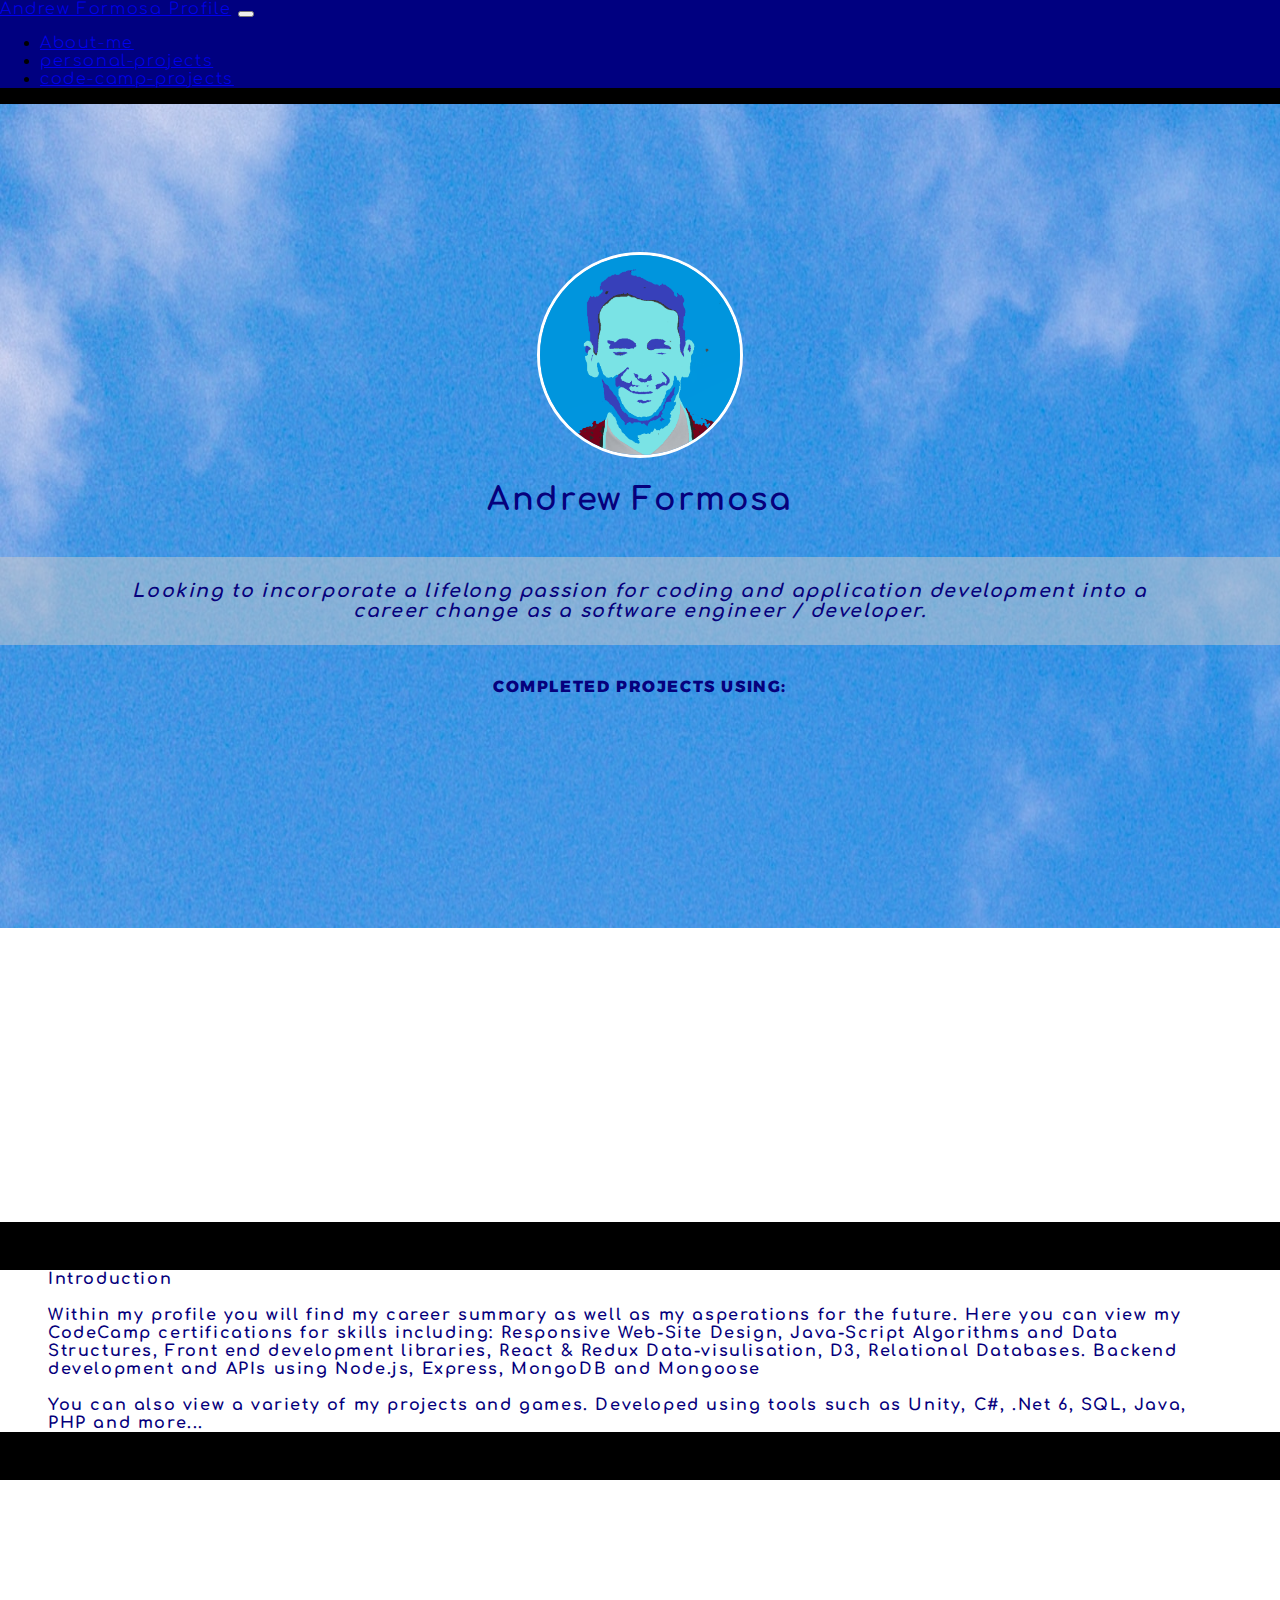
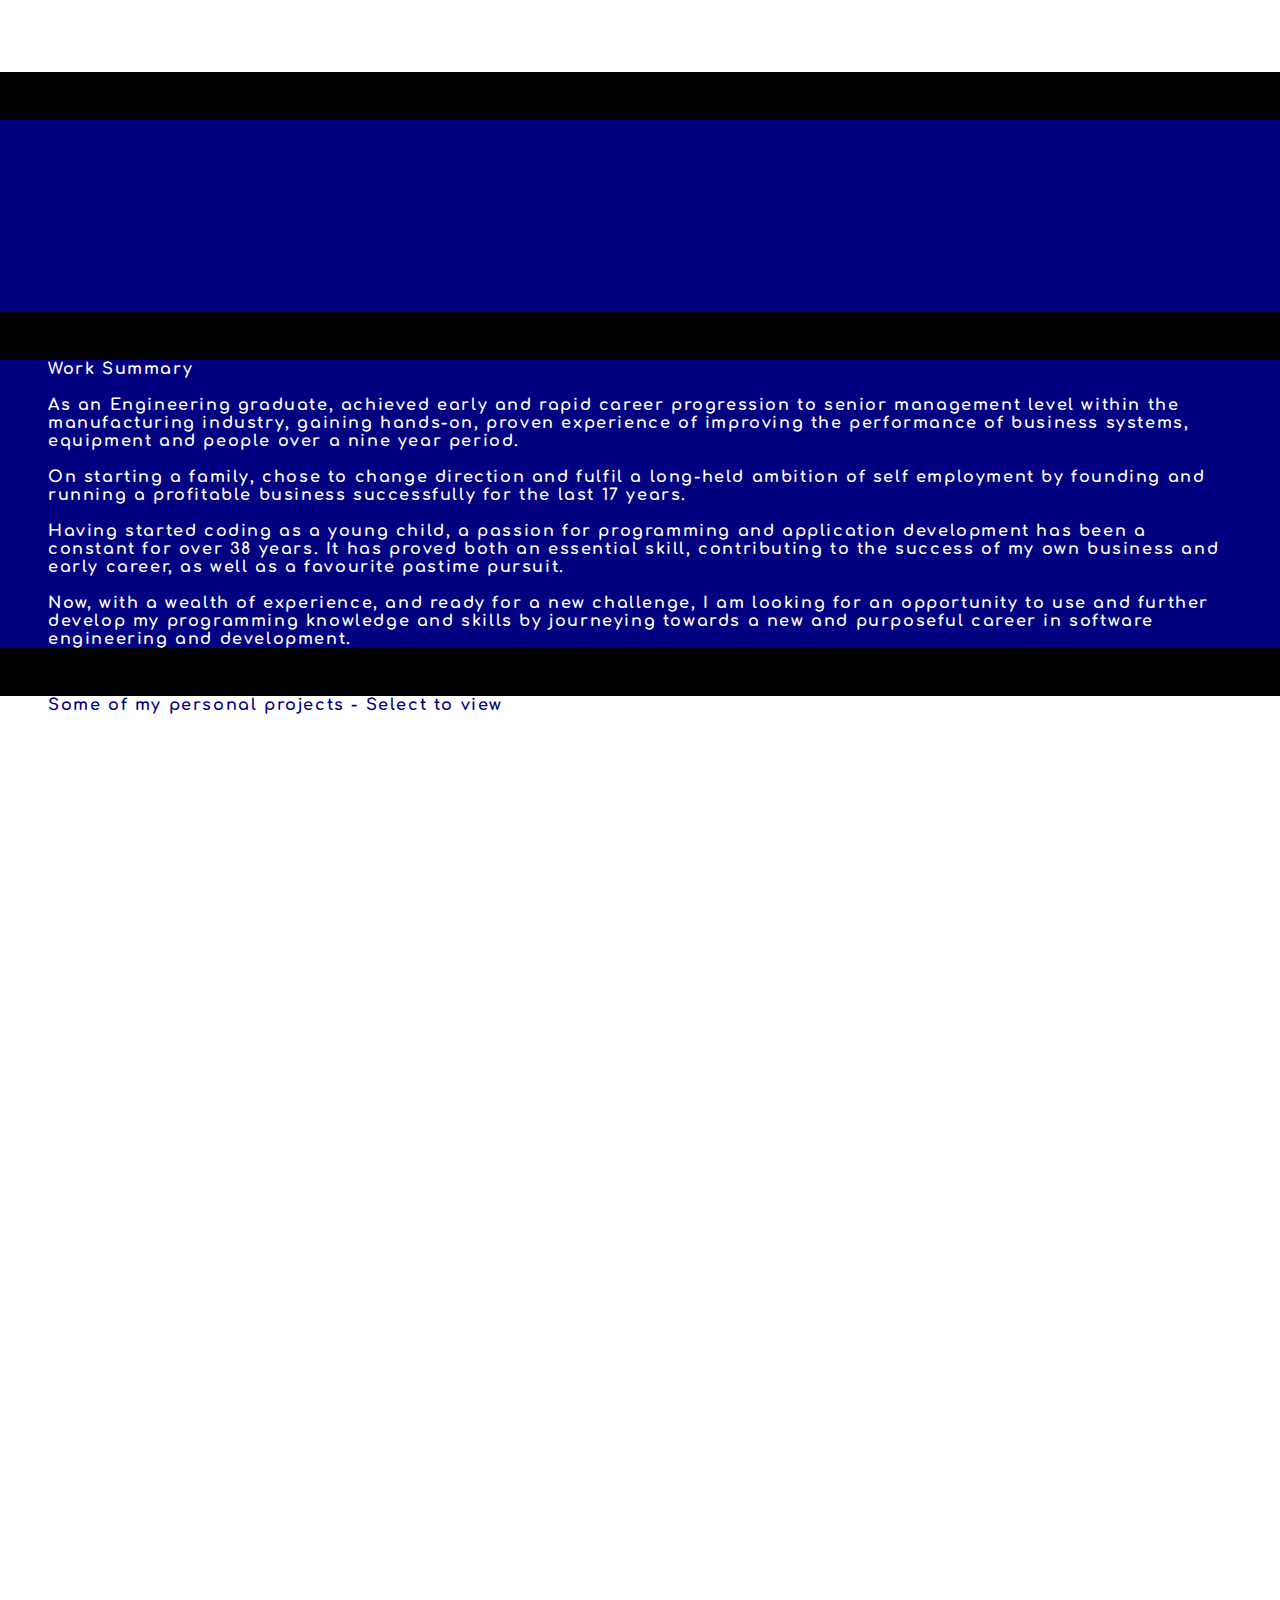
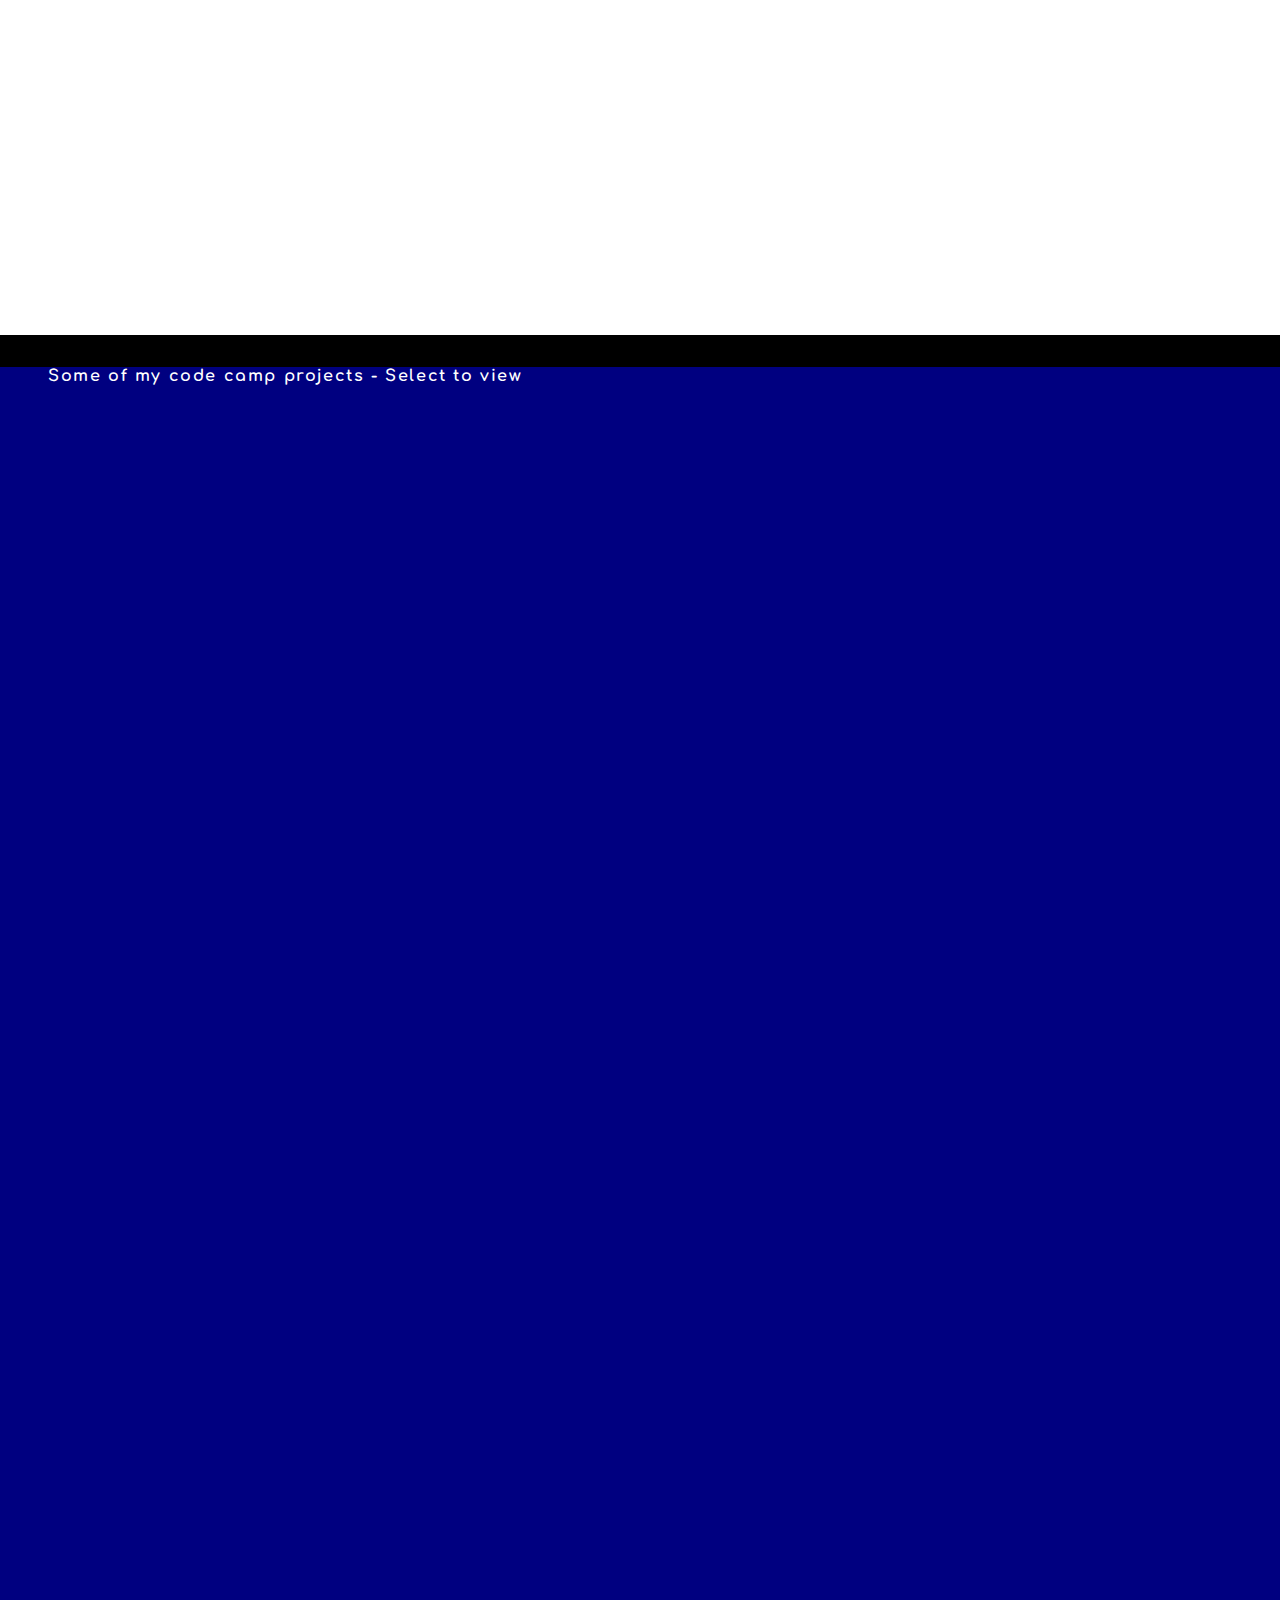
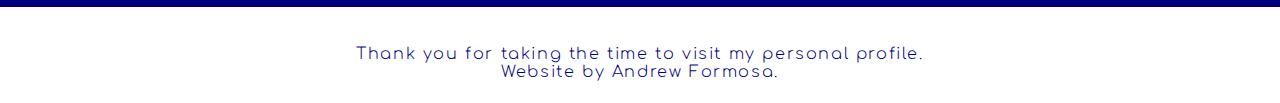
==== index.html @ d51ccf21 "opi1b" ====
<html lang="en">

<head>
  <meta charset="UTF-8">
  <meta http-equiv="X-UA-Compatible" content="IE=edge">
  <meta name="viewport" content="width=device-width, initial-scale=1.0">
  <link rel="preconnect" href="https://fonts.googleapis.com">
  <link rel="preconnect" href="https://fonts.gstatic.com" crossorigin>

  <!-- Bootstrap CSS -->
  <link href="https://cdn.jsdelivr.net/npm/bootstrap@5.2.3/dist/css/bootstrap.min.css" rel="stylesheet"
    integrity="sha384-rbsA2VBKQhggwzxH7pPCaAqO46MgnOM80zW1RWuH61DGLwZJEdK2Kadq2F9CUG65" crossorigin="anonymous">



  <link rel="preconnect" href="https://fonts.googleapis.com">
  <link rel="preconnect" href="https://fonts.gstatic.com" crossorigin>
  <link rel="preconnect" href="https://fonts.googleapis.com">
  <link rel="preconnect" href="https://fonts.gstatic.com" crossorigin>
  <link
    href="https://fonts.googleapis.com/css2?family=Abel&family=Alexandria:wght@900&family=Bungee+Outline&family=Comfortaa:wght@300&family=Kumar+One+Outline&family=Montserrat:ital,wght@0,300;0,600;1,300&family=PT+Sans+Narrow&family=Press+Start+2P&family=Share+Tech+Mono&display=swap"
    rel="stylesheet">
  <link rel="stylesheet"
    href="https://fonts.googleapis.com/css2?family=Material+Symbols+Outlined:opsz,wght,FILL,GRAD@20..48,100..700,0..1,-50..200" />
  <link rel="stylesheet" href="stylesheet.css">


  <title>A Formosa profile</title>
</head>

<body>

  <div class="fade-in-page"></div>


  <nav class="navbar fixed-top navbar-expand-lg navbar-dark " style="background: navy;">
    <div class="container-fluid">
      <a class="navbar-brand" href="#">Andrew Formosa Profile</a>
      <button class="navbar-toggler" type="button" data-bs-toggle="collapse" data-bs-target="#navbarSupportedContent"
        aria-controls="navbarSupportedContent" aria-expanded="false" aria-label="Toggle navigation">
        <span class="navbar-toggler-icon small"></span>
      </button>
      <div class="collapse navbar-collapse" id="navbarSupportedContent">
        <ul class="navbar-nav me-auto mb-2 mb-lg-0">
          <li class="nav-item">
            <a class="nav-link active" aria-current="page" href="#personal_links">About-me</a>
          </li>
          <li class="nav-item">
            <a class="nav-link" href="#personal_projects">personal-projects</a>
          </li>
          <li class="nav-item">
            <a class="nav-link" href="#codecamp_projects">code-camp-projects</a>
          </li>
        </ul>
      </div>
    </div>

  </nav>





  <div class="container-fluid">
    <!--First Section-->
    <div class="row">
      <div class="col p-0">
        <div class="dynamic_image1 full_page_element">
          <div class="centered_elements">

            <img class="profile_picture" src="./images/Abstract.png">


            <h1 style="color:rgb(6, 0, 124);">Andrew Formosa</h1>
            <div class="light_band">
              <h3 style="color:rgb(6, 0, 124);"><b><i>Looking to incorporate a lifelong passion for coding and
                    application
                    development into a career change as
                    a software engineer / developer.</i></b></h3><br>
            </div>
            <p style="font-weight:800; color:rgb(6, 0, 124); font-family: 'Alexandria', sans-serif;">COMPLETED PROJECTS
              USING:</p>


            <h1 class="dark_Background" id="changing_content_1"></h1>
          </div>
        </div>
      </div>
    </div>




    <!--Personal Links-->
    <div class="row p-0" id="personal_links">


      <div class="col m-0" style="background:rgb(255, 255, 255); color:navy;margin-top:-100px;">
        <h3 class="d-flex justify-content-center align-items-center">My Links</h3>
        <div class="myProjects">

          <div class="selectable_container smSelectable scroll_effect_3" style="opacity:0;  translate: 0px 30px; transition: all 2s ease-out;">

            <img class="selectable_image smSelectable" src="./images/fcc_image.png">

            <a class="selectable_link" href="https://freecodecamp.com/fcc22c5a3cd-8cf5-4bd0-b617-b81800b2ba07">
              <h6 class="dark_background">freeCodeCamp</h6>
              <p>Go to freeCodeCamp</p>View six of my certificates and full project list
            </a>
          </div>


          <div class="selectable_container smSelectable scroll_effect_3" style="opacity:0;  translate: 0px 30px; transition: all 2s ease-out;">
            <img class="selectable_image smSelectable" src="./images/GitHub-Mark.png">
            <a class="selectable_link" href="https://github.com/AndrewFormosa">
              <h6 class="dark_background">git hub</h6>
              <p>Go to git hub</p>View my public git hub repositories.
            </a>
          </div>


          <div class="selectable_container smSelectable scroll_effect_3" style="opacity:0;  translate: 0px 30px; transition: all 2s ease-out;">
            <img class="selectable_image smSelectable" src="./images/linkedin.png">
            <a class="selectable_link" href="https://www.linkedin.com/in/andy-formosa-33494711/">
              <h6 class="dark_background">linkedin</h6>
              <p>Go to linkedin</p>View my Linkedin profile.
            </a>
          </div>


          <div class="selectable_container smSelectable scroll_effect_3" style="opacity:0;  translate: 0px 30px; transition: all 2s ease-out;">
            <img class="selectable_image smSelectable" src="./images/Abstract.png">
            <a class="selectable_link" href="https://andrewformosa.github.io/CV/">
              <h6 class="dark_background">CV</h6>
              View my CV.
            </a>
          </div>

        </div>
      </div>
    </div>

    <!--Introduction-->
    <div class="row p-0">
<!--*************-->
      <div class="col-12 col-lg-8 p-4" style="background: white">
        <div class="">
          <h4 style="color:rgb(6, 0, 124); margin:3rem; ">
            <b>Introduction</b><br><br>
            Within my profile you will find my career summary as well as my asperations for the future.
            Here you can view my CodeCamp certifications for skills
            including:
            Responsive Web-Site Design, Java-Script Algorithms and Data Structures,
            Front end development libraries, React & Redux
            Data-visulisation, D3, Relational Databases. Backend development and APIs using Node.js, Express, MongoDB and Mongoose<br><br>You
            can also view a variety of my projects and games.
            Developed using tools such as Unity, C#, .Net 6, SQL, Java, PHP and more...
          </h4>
        </div>

      </div>
      <div class="col-lg-4 p-4 d-lg-flex description_container" style="background:white;line-height: 2rem; color:navy;">
        <div class="d-flex align-items-center scroll_effect_2"
          style="margin:0rem 0rem 3rem 3rem;font-weight:800;opacity: 0; font-family: 'Alexandria', sans-serif;">
          CONTENT<br>
          01. WORK HISTORY AND ASPERATIONS<br>
          02. MY PERSONAL PROJCTS<br>
          03. CODE CAMP PROJECTS<br>
          04. CODE CAMP CERTIFICATIONS<br>
          05. MY CV AND OTHER LINKS<br>

        </div>

      </div>

    </div>


    <!--Personal work summary-->
    <div class="row p-0">
      <div class="col-lg-4 d-none p-4 d-lg-flex" style="background:navy;line-height: 2rem;color:white">
        <div class="d-flex align-items-center scroll_effect_2 description_container"
          style="margin:0rem 0rem 3rem 3rem;font-weight:800; opacity: 0; font-family: 'Alexandria', sans-serif;">
        
          WORK SUMMARY<br>
          01. ENGINEERING<br>
          02. OPERATIONS MAGAGEMENT<br>
          03. BUSINESS OWNERSHIP<br>
          04. LOOKING FOR A NEW CHALLENGE<br>
          05. TO BE CONTUNUED...<br>
       
        </div>

      </div>
      <div class="col-12 col-lg-8 p-4" style="background: navy">
        <div class="">
          <h4 style="color:rgb(255, 255, 255); margin:3rem; ">Work Summary<br><br>
            As an Engineering graduate, achieved early and rapid
            career progression to senior management level within the manufacturing industry, gaining hands-on, proven
            experience of improving the performance of business systems, equipment and people over a nine year period.
            <br><br>On starting a family, chose to change direction and fulfil a long-held ambition of self employment
            by founding and running a profitable business successfully for the last 17 years.
            <br><br>Having started coding as a young child, a passion for programming and application development has
            been a constant for over 38 years. It has proved both an essential skill, contributing to the success of my
            own business and early career, as well as a favourite pastime pursuit.
            <br><br>Now, with a wealth of experience, and ready for a new challenge, I am looking for an opportunity to 
            use and further develop my programming knowledge and skills by journeying towards a new and purposeful career in software engineering and development.
          </h4>
        </div>

      </div>
    </div>






    <!--Personal Projects section-->

    <div class="row" id="personal_projects">


      <!-- <div class="col-md-none d-12 d-lg-none align-items-center description_container p-0"
        style="background:rgb(255, 255, 255);color:navy;line-height: 2rem">
        <div class="d-flex flex-column align-items-center scroll_effect_2"
          style="margin:2rem 0rem 3rem 3rem;font-weight:800; opacity: 0;">
          <br>
          PERSONAL PROJECTS<br>
          A SAMPLE OF SOME OF MY PERSONAL PROJECTS<br>
          01. UNITY & C# - KEYBO<br>
          02. UNITY & C# - 8 BIT BOB<br>
          03. WORDPRESS - THE TEXTILE CARE CO<br>
          04. .NET6, SQL, JAVASCRIPT - ORDERS<br>
          05. JAVA - ZOOM<br>
          06. Z80 ASSEMBLY - BOUNCE<br>
          07. PHP - PERFECT PRESS<br>
        </div>
      </div> -->



      <div class="col-12 col-lg-12 graphic_container p-0 dynamic_image1 "
        style="background:white;background-size:1500px 1500px;">
        <div class="centered_element">
          <h4 class=" d-flex flex-column" style="margin-top: 2rem;margin-left: 3rem; color: navy;"><b>Some of my personal projects - Select to view</b></h4>
        
          <div class="myProjects">
        
            <div class="selectable_container lgSelectable scroll_effect_3" style="opacity:0;  translate: 0px 10px; transition: all 1s ease-out;">
              <img class="selectable_image lgSelectable"
                src="./images/Opi1.png">
              <a class="selectable_text" href="https://github.com/AndrewFormosa/ChatGPT_Opi1_Public.git">
                <h2 class="dark_background">Chatbot</h2>
                <h6>Nodejs, express, OpenAI APIs & embeddings</h6>Developed a robot companion called OPI-1, with long term memory and speach audio
                </br></br>Download from my Github account
              </a>
            </div>
            

            <div class="selectable_container lgSelectable scroll_effect_3" style="opacity:0;  translate: 0px 10px; transition: all 1s ease-out;">
              <img class="selectable_image lgSelectable"
                src="https://user-images.githubusercontent.com/65806732/180639279-16b89ebc-b67c-4c83-aba0-dffc32d0964a.png">
              <a class="selectable_text" href="https://play.google.com/store/apps/details?id=com.AJFormosa.Keybo">
                <h2 class="dark_background">Keybo</h2>
                <h6>c#, Unity, Google Store</h6> Developed and published complete game to Google Play Store.
                </br></br>Keybo is note trainer writen in Unity and c#
              </a>
            </div>

            <div  class="selectable_container lgSelectable scroll_effect_3" style="opacity:0;  translate: 0px 20px; transition: all 2s ease-out;">
              <img class="selectable_image lgSelectable" src="./images/8BitBob2.png">
              <a class="selectable_text" href="https://andrewformosa.github.io/8Bit_Bob_page.html">
                <h2 class="dark_background">8-bit-bob</h2>
                <h6>c#, Unity</h6>Game for PC showcasing my algorithms for infinate random
                map, random mazes, path-finding enemies, invenory and muti crafting capabilites
              </a>
            </div>


            <div  class="selectable_container lgSelectable scroll_effect_3" style="opacity:0;  translate: 0px 30px; transition: all 2s ease-out;">
              <img class="selectable_image lgSelectable"
                src="[data-uri]">
              <a class="selectable_text" href="http://thetextilecareco.co.uk/">
                <h2 class="dark_background">Web Site</h2>
                <h6>Wordpress</h6>Web site for my own business developed using Word Press
              </a>
            </div>


            <div  class="selectable_container lgSelectable scroll_effect_3" style="opacity:0;  translate: 0px 40px; transition: all 2s ease-out;">
              <img class="selectable_image lgSelectable" src="./images/TTCC_Orders_App_Image.PNG">
              <a class="selectable_text" href="https://andyformosa.bsite.net">
                <h2 class="dark_background">.NET Project</h2>
                <h6>.NET 6, SQL, Javascript</h6>Order & Invoice system writen for a business to auto generate
                invoices
              </a>
            </div>


            <div  class="selectable_container lgSelectable scroll_effect_3" style="opacity:0;  translate: 0px 50px; transition: all 2s ease-out;">
              <img class="selectable_image lgSelectable"
                src="https://user-images.githubusercontent.com/65806732/179815440-e5024628-e68b-40b2-bbac-0b4dd7827f6b.png">
              <a class="selectable_text" href="https://andrewformosa.github.io/ZoomExample/">
                <h2 class="dark_background">Zoom</h2>
                <h6>JAVA, pure mathmatics</h6>Experiment - Created my own 3D graphics engine from bottom
                up</br></br>Writen in Java
              </a>
            </div>

            <div  class="selectable_container lgSelectable scroll_effect_3" style="opacity:0;  translate: 0px 60px; transition: all 2s ease-out;">
              <img class="selectable_image lgSelectable" src="./images/ZX_Spectrum.JPG">
              <a class="selectable_text" href="https://andrewformosa.github.io/Bouncy.html">
                <h2 class="dark_background">Z80</h2>
                <h6>Z80 Assembly Language</h6>Bouncy Ball. Getting sprites to move pixel by pixel on a ZX Spectrum
              </a>
            </div>

            <div class="selectable_container lgSelectable scroll_effect_3" style="opacity:0;  translate: 0px 70px; transition: all 2s ease-out;">
              <img class="selectable_image lgSelectable" src="./images/perfect_press.png">
              <a class="selectable_text" href="http://perfectpresscarluke.co.uk/">
                <h2 class="dark_background">Web Site</h2>
                <h6>PHP HTML CSS</h6>Web site for local dry cleaning business with PHP to provide email contact forms and embedded analysis
              </a>
            </div>


          </div>
        </div>

      </div>
     
      <div class="col-md-4 d-none d-lg-flex align-items-center description_container p-0"
        style="background:rgb(255, 255, 255);color:navy;line-height: 2rem">



<!--         
        <div class="d-flex align-items-center scroll_effect_2"
          style="margin:2rem 2rem 3rem 3rem;font-weight:800; opacity: 0;">
          <br>
          PERSONAL PROJECTS<br>
          A SAMPLE OF SOME OF MY PERSONAL PROJECTS<br>
          01. UNITY & C# - KEYBO<br>
          02. UNITY & C# - 8 BIT BOB<br>
          03. WORDPRESS - THE TEXTILE CARE CO<br>
          04. .NET6, SQL, JAVASCRIPT - ORDERS<br>
          05. JAVA - ZOOM<br>
          06. Z80 ASSEMBLY - BOUNCE<br>
          07. PHP - PERFECT PRESS<br>


        </div> -->

      </div>


    </div>


    <!--CodeCamp Projects section-->

    <div class="row" id="codecamp_projects">

     
      <!-- <div class="col-lg-4 col-12 d-lg-flex align-items-center description_container"
        style="background:navy;color:white;line-height: 2rem">

        
        <div class="d-flex flex-column align-items-center scroll_effect_2"
          style="margin:2rem 0rem 3rem 3rem;font-weight:800; opacity: 0;">
          <br>
          CODE CAMP PROJECTS<br>
          A SAMPLE OF SOME OF MY CODE CAMP PROJECTS<br>
          01. REACT - MARKDOWN PREVIEWER<br>
          02. REACT - DRUM MACHINE<br>
          03. REACT - SESSION TIMER<br>
          04. D3 VISUALISATION - HEAT MAP<br>
          05. D3 VISUALISATION - CHOROPLETH MAP<br>
          06. NODE.JS & EXPRESS - API TIMESTAMP MICROSERVICE<br>
          07. NODE.JS & MONGOBD - API EXERCISE TRACKER

          <div class="selectable_container smSelectable">
            <img class="selectable_image smSelectable" src="./images/fcc_image.png">
            <a class="selectable_link" href="https://freecodecamp.com/fcc22c5a3cd-8cf5-4bd0-b617-b81800b2ba07">
              <h6 class="dark_background">certifications</h6>
              <p>freeCodeCamp</p>View six of my certificates and full project list
            </a>
          </div>


        </div>
      </div> -->


       
      <div class="col-12 col-lg-12  graphic_container p-0"
        style="background:navy;background-size:1500px 1500px;">
        <h4 class=" d-flex flex-column" style="margin-top: 2rem;margin-left: 3rem; color: rgb(255, 255, 255);"><b>Some of my code camp projects - Select to view</b></h4>
          <div class="myProjects">

            <div class="selectable_container lgSelectable scroll_effect_3" style="opacity:0;  translate: 0px 30px; transition: all 2s ease-out;">
              <img class="selectable_image lgSelectable" src="./images/markdown.png">
              <a class="selectable_text" href="https://andrewformosa.github.io/mdpreview/">
                <h2 class="dark_background">Markdown Previewer</h2>
                Created using React, SASS, jQuery & Bootstrap.
                </br></br>A freeCodeCamp project
              </a>
            </div>

            <div  class="selectable_container lgSelectable scroll_effect_3" style="opacity:0;  translate: 0px 30px; transition: all 2s ease-out;">
              <img class="selectable_image lgSelectable" src="./images/drummachine.png">
              <a class="selectable_text" href="https://andrewformosa.github.io/drummachine/">
                <h2 class="dark_background">React Drum Machine</h2>
                Created using React, SASS & Bootstrap.
                </br></br>A freeCodeCamp project
              </a>
            </div>


            <div class="selectable_container lgSelectable scroll_effect_3" style="opacity:0;  translate: 0px 30px; transition: all 2s ease-out;">
              <img class="selectable_image lgSelectable" src="./images/sessionTimer.PNG">
              <a class="selectable_text" href="https://andrewformosa.github.io/sessiontimer/">
                <h2 class="dark_background">React Session Timer</h2>
                Created using React, SASS & Bootstrap.
                </br></br>A freeCodeCamp project
              </a>
            </div>


            <div class="selectable_container lgSelectable scroll_effect_3" style="opacity:0;  translate: 0px 30px; transition: all 2s ease-out;">
              <img class="selectable_image lgSelectable" src="./images/heatMap.PNG">
              <a class="selectable_text" href="https://andrewformosa.github.io/HeatMap/">
                <h2 class="dark_background">Heat Map</h2>
                Data visualisation created using d3 Library.
                </br></br>A freeCodeCamp project
              </a>
            </div>

          <div  class="selectable_container lgSelectable scroll_effect_3" style="opacity:0;  translate: 0px 30px; transition: all 2s ease-out;">
              <img class="selectable_image lgSelectable" src="./images/choroplethMap.PNG">
              <a class="selectable_text" href="https://andrewformosa.github.io/ChoroplethMap/">
                <h2 class="dark_background">Choropleth Map</h2>
                Data visualisation created using d3 Library. Utilising GeoJSON and TopoJSON formats
                </br></br>A freeCodeCamp project
              </a>
            </div>

            <div  class="selectable_container lgSelectable scroll_effect_3" style="opacity:0;  translate: 0px 30px; transition: all 2s ease-out;">
              <img class="selectable_image lgSelectable"
                src="./images/timestamp_microservice_image.PNG">
              <a class="selectable_text" href="https://boilerplate-project-timestamp-xodd.onrender.com/">
                <h2 class="dark_background">Timestamp Microservice</h2>
                <h6>Node.js Express</h6>Timestamp API writen using Node Js and Express and hosted using Render
                </br></br>A freeCodeCamp project
              </a>
            </div>

            <div  class="selectable_container lgSelectable scroll_effect_3" style="opacity:0;  translate: 0px 20px; transition: all 2s ease-out;">
              <img class="selectable_image lgSelectable" src="./images/exercise_tracker_image.PNG">
              <a class="selectable_text" href="https://exercise-tracker-3bal.onrender.com/">
                <h2 class="dark_background">Exercise Tracker API</h2>
                Writen using Node.js, Express, MongoDB and Mongoose and hosted using Render.
                </br></br>A freeCodeCamp project
              </a>
            </div>
       

          </div>
      

      </div>



    </div>

  </div>


  <div class="footer">

    <p>Thank you for taking the time to visit my personal profile.<br> Website by Andrew Formosa.</p>


  </div>






  

  <!-- jQuery -->
  <script src="https://ajax.googleapis.com/ajax/libs/jquery/3.5.1/jquery.min.js"></script>
  <!--Bootstrap-->
  <script src="https://cdn.jsdelivr.net/npm/bootstrap@5.2.3/dist/js/bootstrap.bundle.min.js"
    integrity="sha384-kenU1KFdBIe4zVF0s0G1M5b4hcpxyD9F7jL+jjXkk+Q2h455rYXK/7HAuoJl+0I4"
    crossorigin="anonymous"></script>
  <!--my Scripts-->
  <script src="scroll_trigger.js"></script>
  <script src="content_changers.js"></script>
  <script src="scroll_direction_triger.js"></script>


</body>

</html>
---- stylesheet.css ----
*{  
  scroll-behavior: smooth;
  }

body{
background: black;
font-family: 'Comfortaa', cursive;
letter-spacing: 0.1rem;
font-style:normal;
font-weight:lighter;
font-stretch: expanded;
margin: 0px;
}

@keyframes fade-in-pannel {
  0%{opacity: 1;background:black;}
  50%{opacity: 1;background: navy;}
  100%{opacity: 0;}
}

.fade-in-page{
  opacity: 0;
  position: absolute;
  background: black;
  left:0px;
  right:0px;
  width:100%;
  height:100%;
  z-index: 1;
  animation: fade-in-pannel;
  animation-duration: 5s;
 animation-timing-function:linear; 
}

@keyframes fade-in-navbar {
  0%{opacity: 0;}
  50%{opacity: 0;}
  100%{opacity: 1;}
}

.navbar{
  animation: fade-in-navbar;
  animation-duration: 5s;
 animation-timing-function:linear; 
}

h1{
    color:rgb(255, 255, 255);
    margin:1.5rem 10vw 1.5rem 10vw;
}
h3{
    color: rgb(255, 255, 255);
    margin:1.5rem 10vw 1.5rem 10vw; 
}

.row{
  width:100vw;
}

.description_container{
  font-family: 'Alexandria', sans-serif;
}

.dark_background{
  color:white;
  width: auto;
  display: flex;
  border-radius: 2rem;
  align-items: center;
  padding:0.5rem;
  background: navy;
  opacity:0.;
  text-align: center;
  justify-content: center;
}

.light_background{
  color: blue;
  display: flex;
  border-radius: 2rem;
  align-items: center;
  padding:1rem;
  background: rgb(255, 255, 255);
  opacity: 0.4;
}

.light_band{
display: flex;

background: rgba(204, 204, 204, 0.5);
margin: 1rem 0rem 1rem 0rem;
}

/*For sm*/
@media only screen and (max-width: 670px) {

    body{
    background: rgb(0, 0, 0);
}

h1{
  font-size: 1.5rem;
  color:rgb(255, 255, 255);
  margin:0.5rem 10vw 0.0rem 10vw;
}
    h3{
        font-size: 1rem;
        margin:0.5rem 10vw 0.5rem 10vw; 
    }

}

.full_page_element{
   
    min-height:100vh;
    width:100vw;
}


.dynamic_image1{
  
        background-size: 3000px 3000px;
        background-image:url('./images/sky2.jpg');
        animation-name: move_in_dimond;
        animation-duration: 50s;
        animation-iteration-count: infinite;
        animation-timing-function:ease-in-out;    
}
@keyframes move_in_dimond {
    0%   { background-position: 0% 50%;}
    25% { background-position: 50% 100%;}
    50% { background-position: 100% 50%;}
    75% { background-position: 50% 0%;}
    100%{ background-position: 0% 50%;}
  }
.centered_elements{
    display: flex;
    min-width:100%;
    min-height:100%;
    flex-direction: column;
    align-items: center;
    justify-content: center;
    text-align: center;
}



@keyframes spin {
    0%   { width: 0px;left:50%;filter:brightness(0%)}
    25% { width:200px;left:0%;filter:brightness(100%)}
    50% {width:0px;left:50%;filter:brightness(0%)}
    75% { width:200px;left:0%;filter:brightness(0%)}
    100%{width:0px;left:50%;filter:brightness(0%)}
  }
  
  .profile_picture{
    width:200px;
    height:200px;
    border-radius: 50%;
    accent-color: black;
    border: solid rgb(255, 255, 255) 3px;
    opacity: 1;
  
  
    animation-name: spins;
   animation-duration: 5s;
    animation-iteration-count: infinite;
    animation-timing-function:ease-in-out;
  
  }

  
.scroll_effect_1{
    font-family: 'Segoe UI', Tahoma, Geneva, Verdana, sans-serif;
    translate: 0px 0px;
    opacity:0;
   font-size: 2rem;
    color:rgb(182, 182, 182);
    transition: all 2s ease-out;/* CRITICAL IMPORTANT FOR TRANSITION EFFECT TO WORK*/
  }

  .scroll_effect_2{
    translate: 0px 50px;
    opacity:0;
    transition: all 2s ease-out;/* CRITICAL IMPORTANT FOR TRANSITION EFFECT TO WORK*/
  }

  .scroll_effect_3{
   
    opacity:0;
   
  }

  .expand_on_hover:hover{
    scale:1.5;
  }

  #changing_content_1{
    height:5rem;
    opacity:0;
    color: rgb(255, 255, 255);
    transition:all 1s ease-in-out;
    translate:0px 0px;
   
  }

  .myProjects{
    display: flex;
    flex-direction: row;
    flex-wrap: wrap;
    justify-content: space-evenly;
    vertical-align: middle;
}


.selectable_container{
    width:100%;
    margin:60px 20px 40px 20px;
    border-radius: 50%;

}



.selectable_image{
    position: absolute;
    border-radius: 50%;
    border:solid rgb(72, 72, 255) 2px;
    box-shadow: 0px 0px 20px;
    transition: all 2s ease-in-out;
}

.lgSelectable{
  width:300px;
    height:300px;
}

.smSelectable{
  width:150px;
    height:150px;
}

.selectable_text:visited,.selectable_text:active,.selectable_text:link{
position: relative;
z-index: 2;
top:-2px;
left:-2px;
width:304px;
height:304px;
opacity: 0;
display: flex;
flex-direction: column;
align-items: center;
justify-content: center;
text-align: center;
padding: 1rem;
transition: all 1s ease-in-out;
color:white;
text-decoration: none;
border-radius: 50%;
border:solid white 2px;
font-size: 0.8rem;

}

.selectable_text:hover{
    opacity: 0.9;
    background: navy;
    font-weight: bold;
    background: navy;
    opacity: 0.9;
    top: 80px;
    border-radius: 2rem;
    height:230px

}


.selectable_link:visited,.selectable_link:active,.selectable_link:link{
  position: relative;
  z-index: 2;
  top:-25px;
  left:-25px;
  width: 200px;;
  height:200px;
  opacity: 0;
  display: flex;
  flex-direction: column;
  align-items: center;
  justify-content: center;
  text-align: center;
  padding: 1rem;
  transition: all 1s ease-in-out;
  color:white;
  text-decoration: none;
  border-radius: 50%;
  border:solid white 2px;
  font-size: 0.8rem;
  
  }
  
  .selectable_link:hover{
      opacity: 0.9;
      background: navy;

      font-weight: bold;
      background: navy;
      opacity: 0.9;
      top: 50px;
      border-radius: 2rem;
      height:200px

  }
  
  
.footer{
  display:flex;
  padding-top: 1rem;
  min-height: 5rem;
  justify-content: center;
  text-align: center;
  align-items: center;
  vertical-align: middle;
  background: rgb(255, 255, 255);
  color:navy;
}


@media (max-width:670px) { 

    .myProjects{
      flex-direction: column;
      align-content: center;
      justify-content: center;
      vertical-align: middle;
      width:100%;
    }

    .selectable_text:visited,.selectable_text:active,.selectable_text:link{
        font-weight: bold;
        background: navy;
        opacity: 0.9;
        top: 250px;
        border-radius: 2rem;
        height:230px
    }
    .lgSelectable.selectable_container{
      height: 500px;
    }

    .selectable_link:visited,.selectable_link:active,.selectable_link:link{
      font-weight: bold;
      background: navy;
      opacity: 0.9;
      top: 100px;
      border-radius: 2rem;
      height:200px
  }
  .smSelectable.selectable_container{
    height: 300px;
  }

  h4{
    font-size: 1rem;
  }

  .description_container{
    font-size: 0.7rem;
  }

}
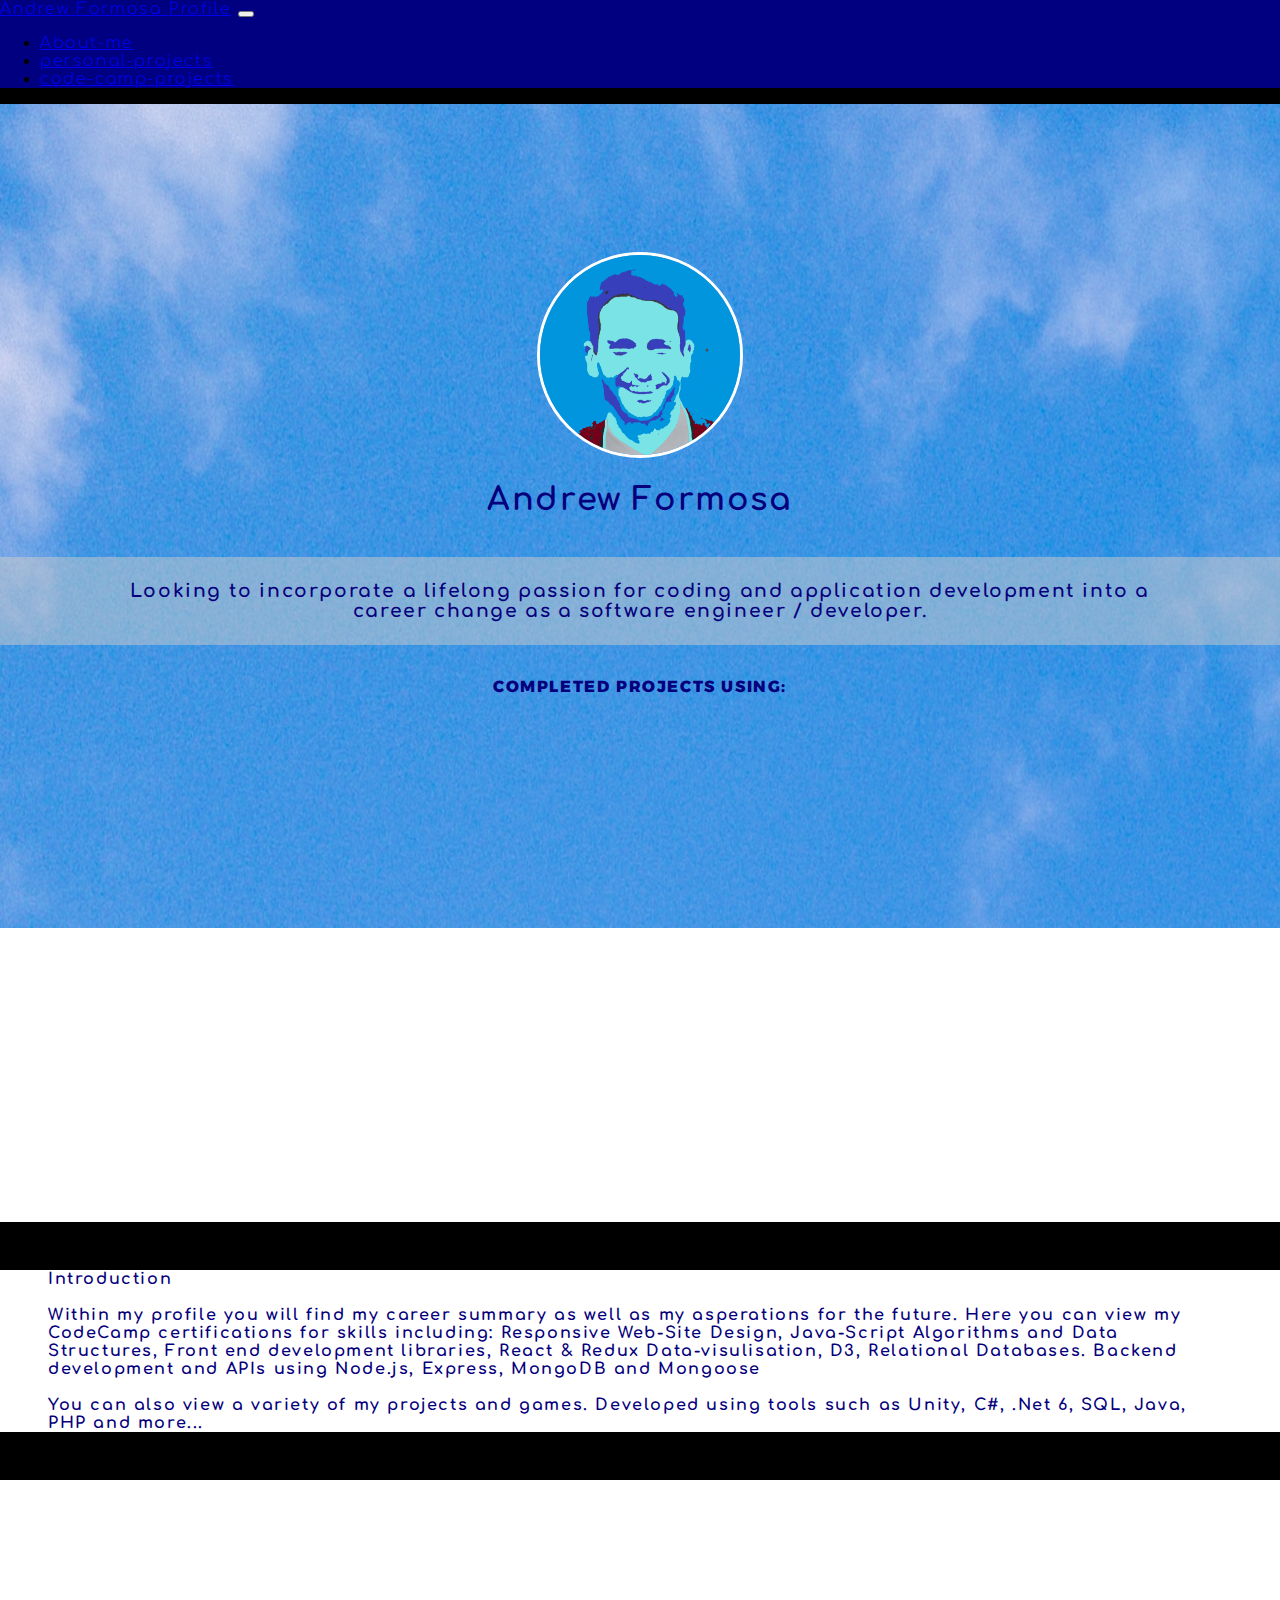
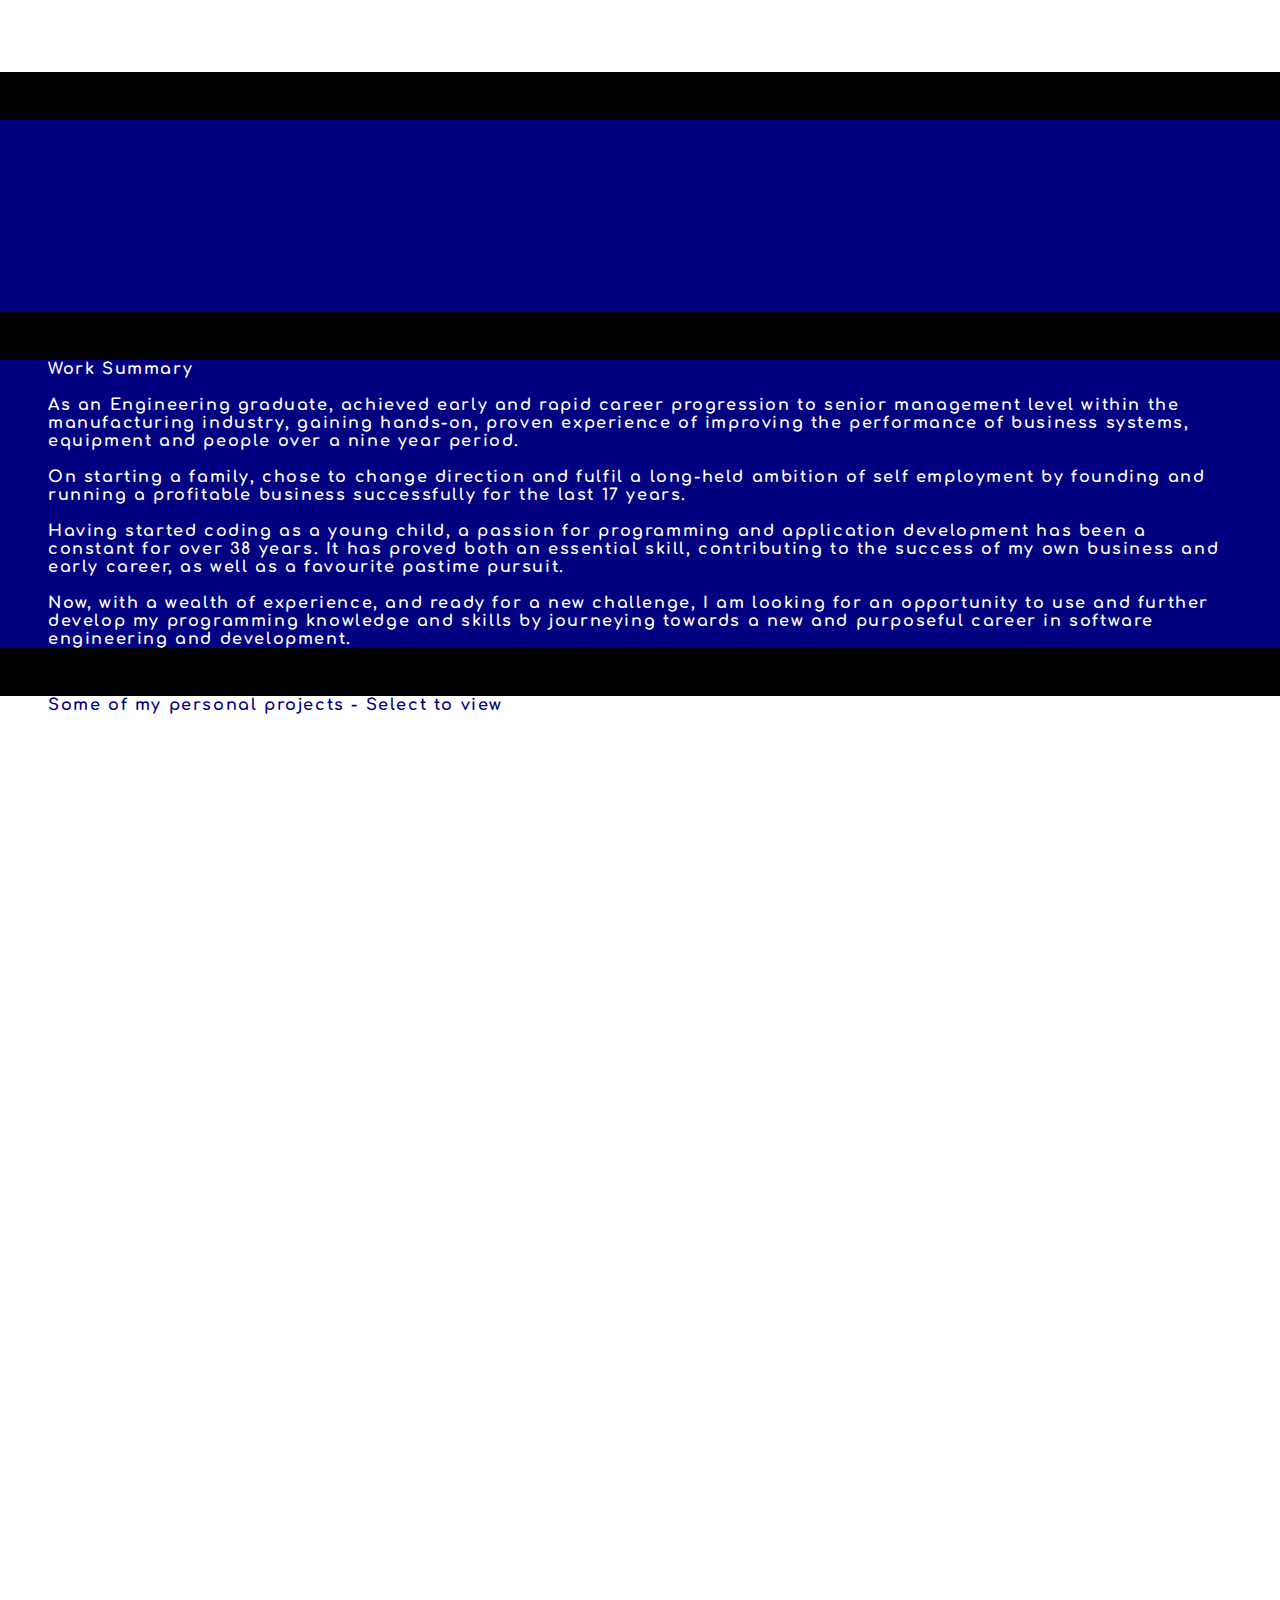
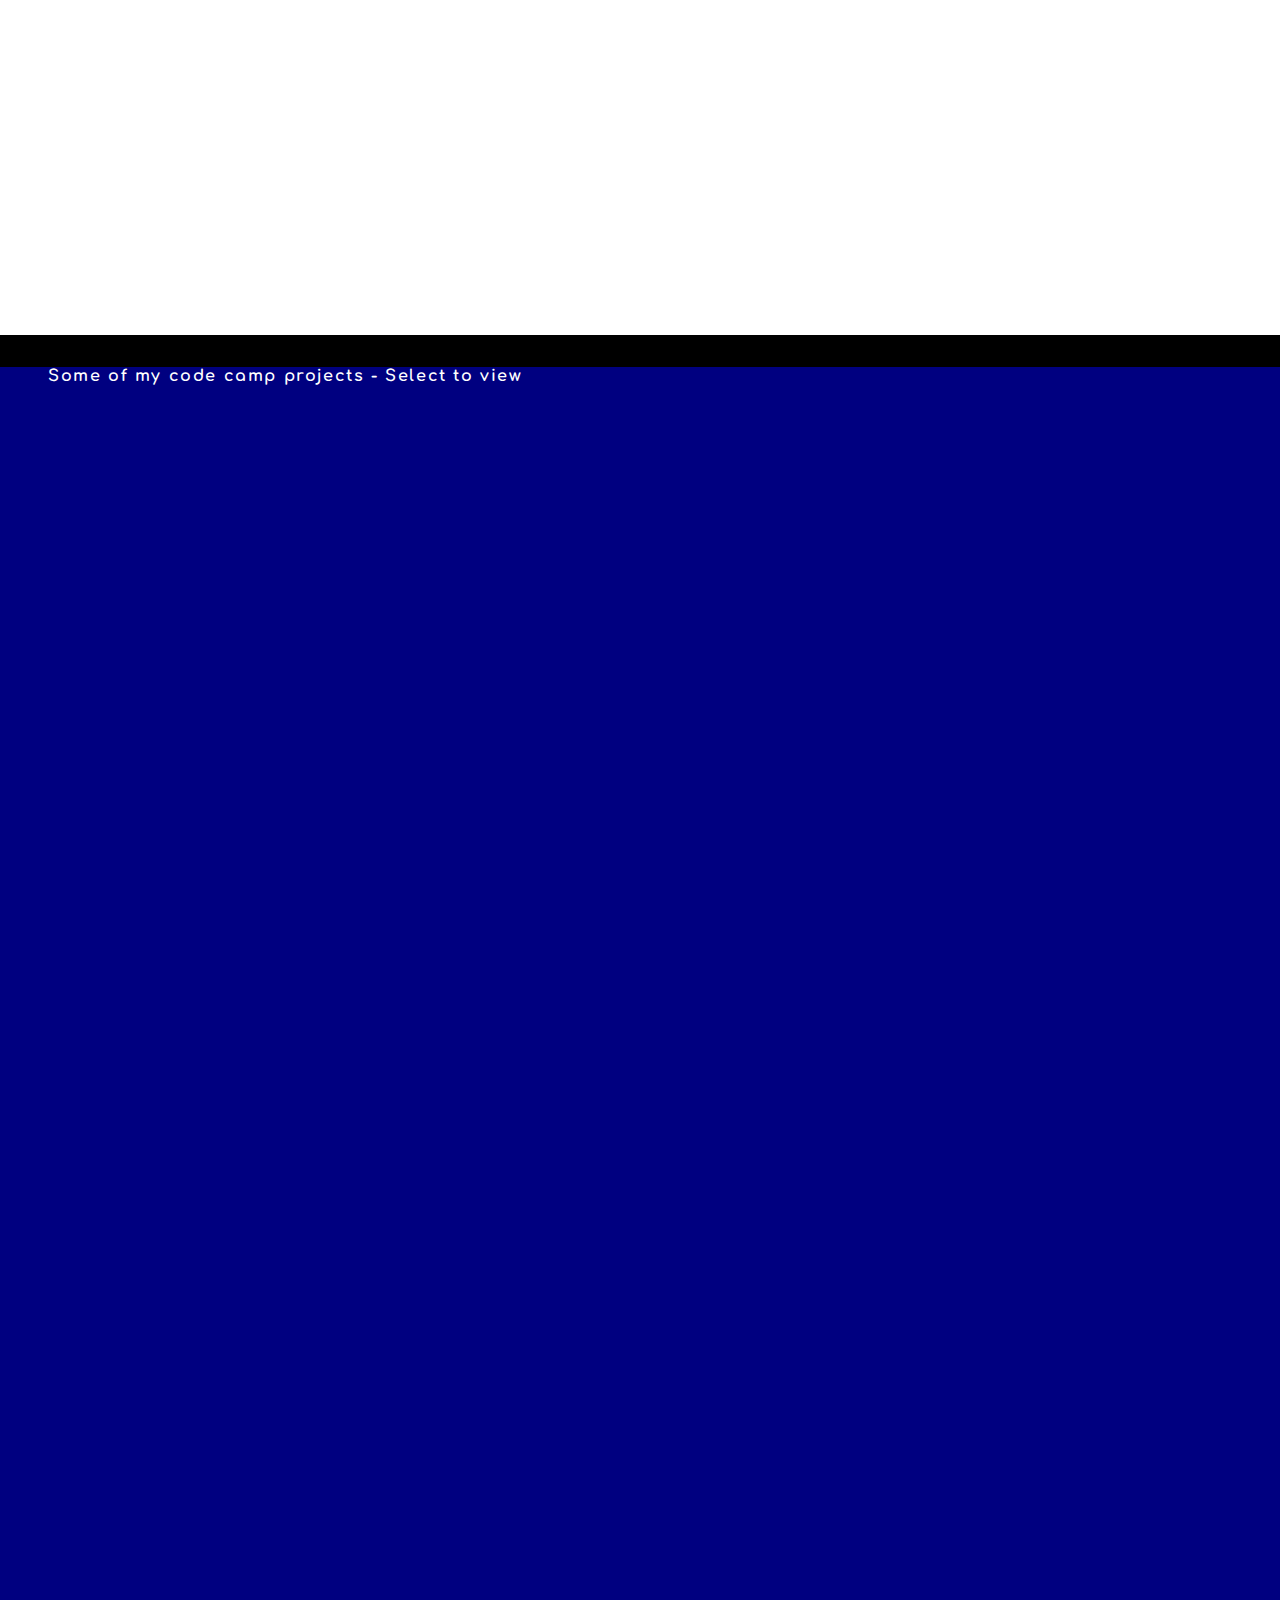
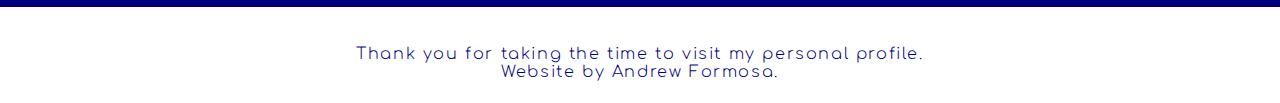
==== commit 814974ad: "non-italic" ====
--- a/index.html
+++ b/index.html
@@ -73,10 +73,10 @@
 
             <h1 style="color:rgb(6, 0, 124);">Andrew Formosa</h1>
             <div class="light_band">
-              <h3 style="color:rgb(6, 0, 124);"><b><i>Looking to incorporate a lifelong passion for coding and
+              <h3 style="color:rgb(6, 0, 124);"><b>Looking to incorporate a lifelong passion for coding and
                     application
                     development into a career change as
-                    a software engineer / developer.</i></b></h3><br>
+                    a software engineer / developer.</b></h3><br>
             </div>
             <p style="font-weight:800; color:rgb(6, 0, 124); font-family: 'Alexandria', sans-serif;">COMPLETED PROJECTS
               USING:</p>
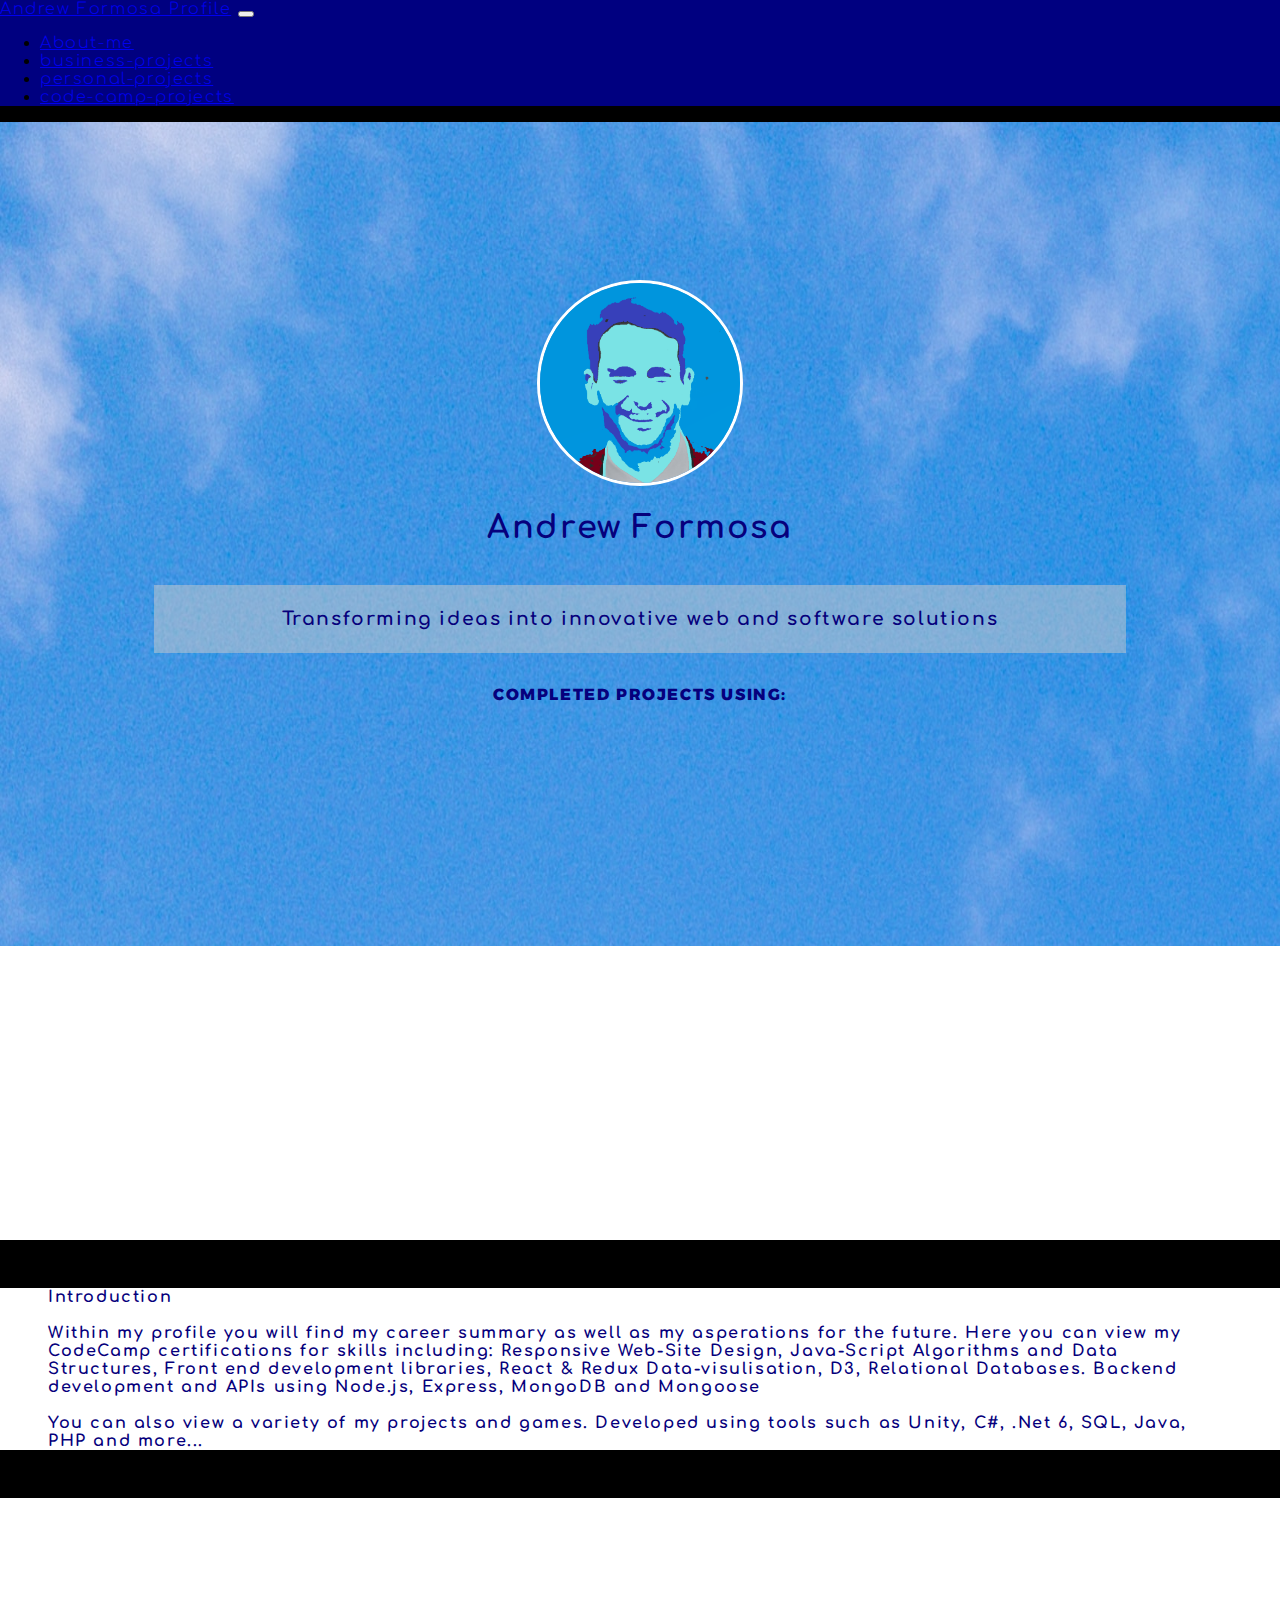
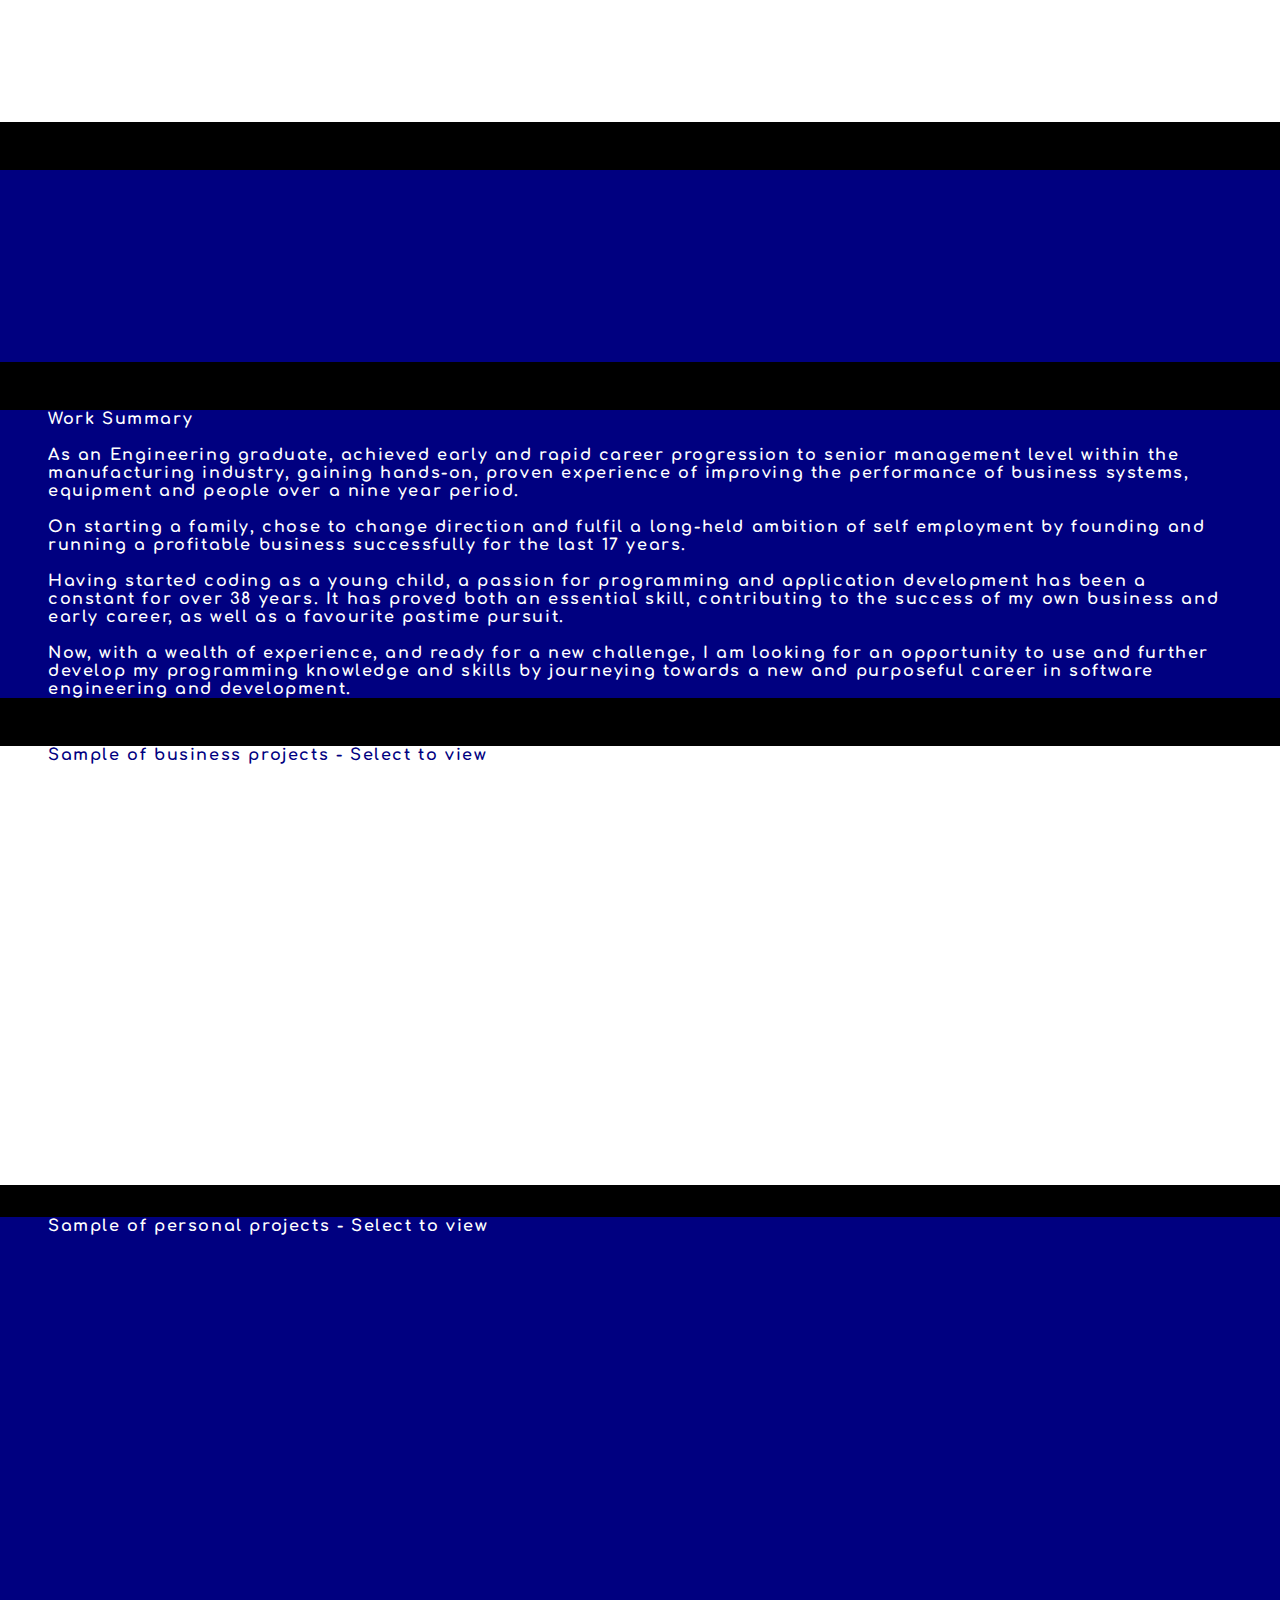
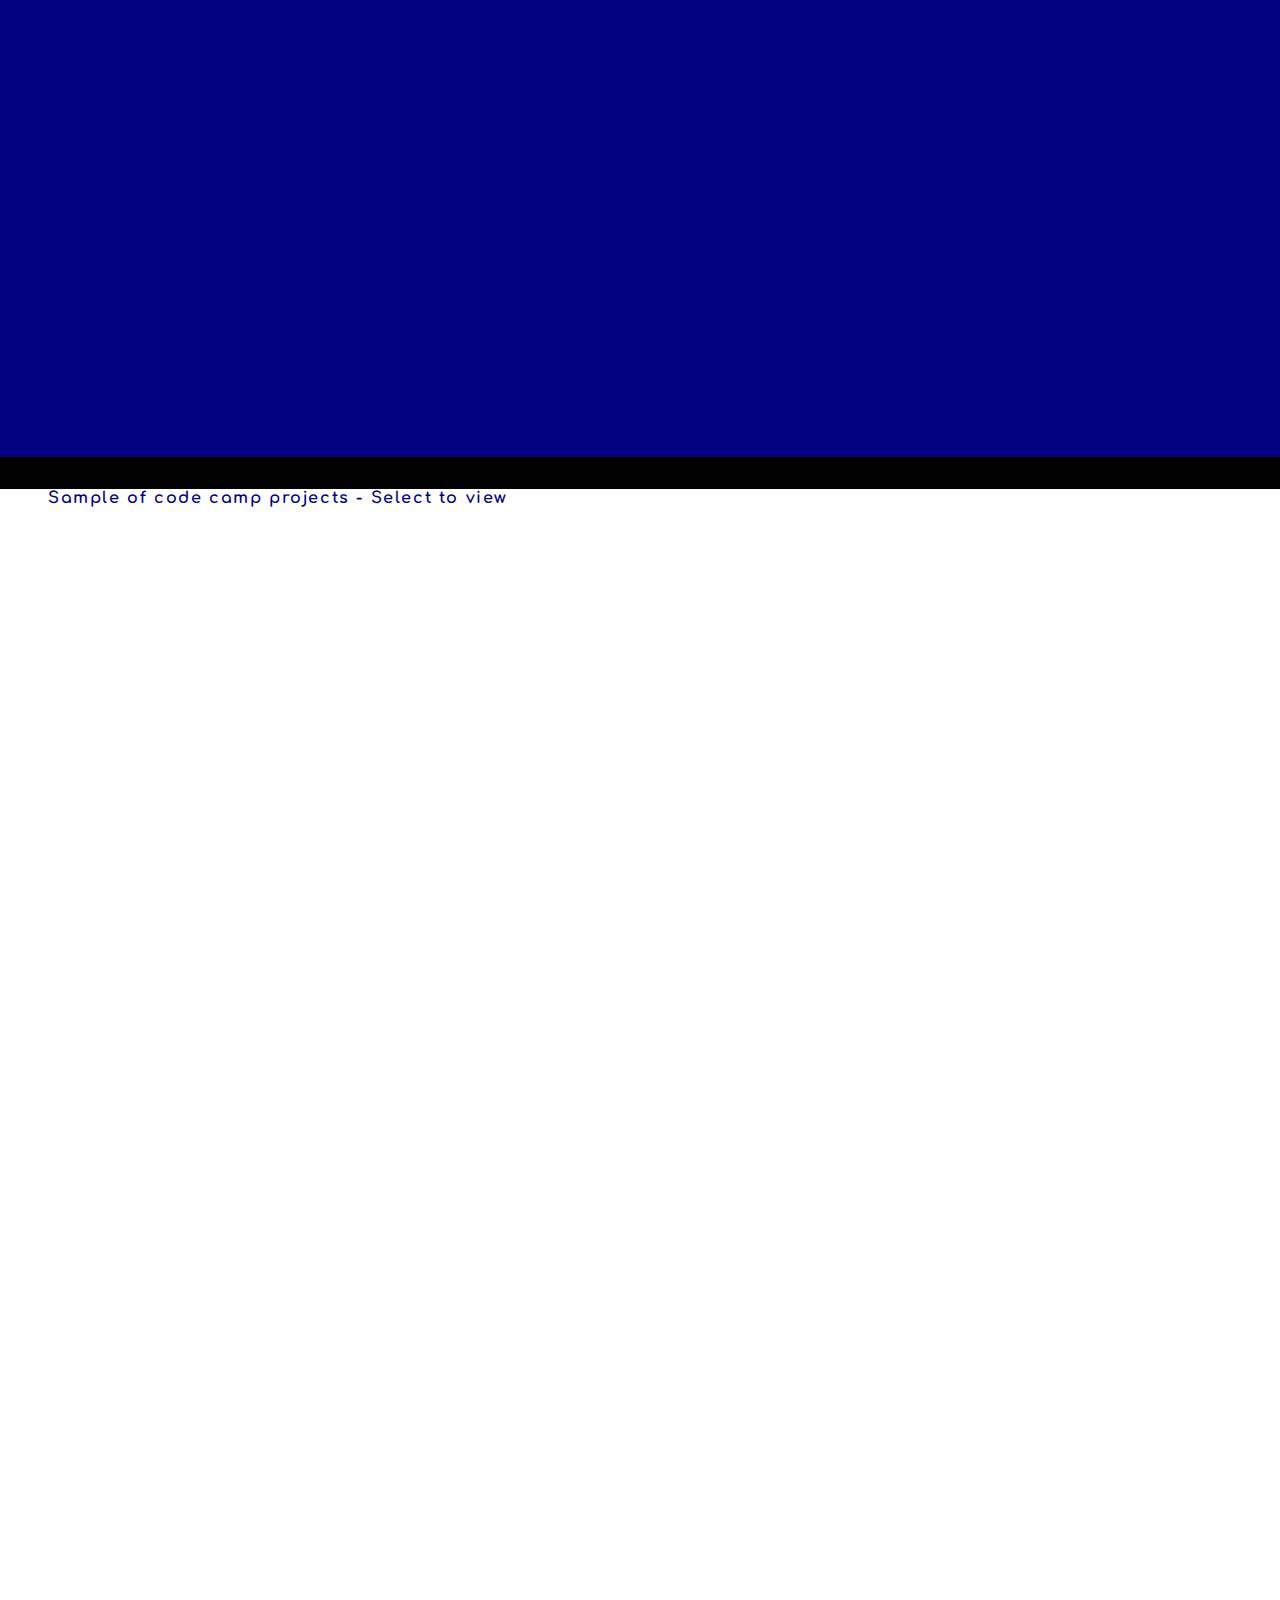
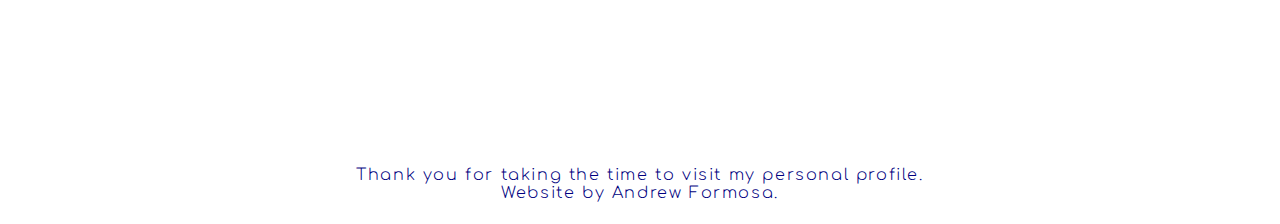
==== commit 81361142: "update" ====
--- a/index.html
+++ b/index.html
@@ -46,6 +46,9 @@
             <a class="nav-link active" aria-current="page" href="#personal_links">About-me</a>
           </li>
           <li class="nav-item">
+            <a class="nav-link" href="#business_projects">business-projects</a>
+          </li>
+          <li class="nav-item">
             <a class="nav-link" href="#personal_projects">personal-projects</a>
           </li>
           <li class="nav-item">
@@ -73,10 +76,7 @@
 
             <h1 style="color:rgb(6, 0, 124);">Andrew Formosa</h1>
             <div class="light_band">
-              <h3 style="color:rgb(6, 0, 124);"><b>Looking to incorporate a lifelong passion for coding and
-                    application
-                    development into a career change as
-                    a software engineer / developer.</b></h3><br>
+              <h3 style="color:rgb(6, 0, 124);"><b>Transforming ideas into innovative web and software solutions</b></h3>
             </div>
             <p style="font-weight:800; color:rgb(6, 0, 124); font-family: 'Alexandria', sans-serif;">COMPLETED PROJECTS
               USING:</p>
@@ -164,10 +164,11 @@
           style="margin:0rem 0rem 3rem 3rem;font-weight:800;opacity: 0; font-family: 'Alexandria', sans-serif;">
           CONTENT<br>
           01. WORK HISTORY AND ASPERATIONS<br>
-          02. MY PERSONAL PROJCTS<br>
-          03. CODE CAMP PROJECTS<br>
-          04. CODE CAMP CERTIFICATIONS<br>
-          05. MY CV AND OTHER LINKS<br>
+          02. BUSINESS PROJECTS<br>
+          03. MY PERSONAL PROJCTS<br>
+          04. CODE CAMP PROJECTS<br>
+          05. CODE CAMP CERTIFICATIONS<br>
+          06. MY CV AND OTHER LINKS<br>
 
         </div>
 
@@ -218,32 +219,69 @@
 
     <!--Personal Projects section-->
 
-    <div class="row" id="personal_projects">
-
-
-      <!-- <div class="col-md-none d-12 d-lg-none align-items-center description_container p-0"
-        style="background:rgb(255, 255, 255);color:navy;line-height: 2rem">
-        <div class="d-flex flex-column align-items-center scroll_effect_2"
-          style="margin:2rem 0rem 3rem 3rem;font-weight:800; opacity: 0;">
-          <br>
-          PERSONAL PROJECTS<br>
-          A SAMPLE OF SOME OF MY PERSONAL PROJECTS<br>
-          01. UNITY & C# - KEYBO<br>
-          02. UNITY & C# - 8 BIT BOB<br>
-          03. WORDPRESS - THE TEXTILE CARE CO<br>
-          04. .NET6, SQL, JAVASCRIPT - ORDERS<br>
-          05. JAVA - ZOOM<br>
-          06. Z80 ASSEMBLY - BOUNCE<br>
-          07. PHP - PERFECT PRESS<br>
-        </div>
-      </div> -->
-
+    <div class="row" id="business_projects">
 
 
       <div class="col-12 col-lg-12 graphic_container p-0 dynamic_image1 "
         style="background:white;background-size:1500px 1500px;">
         <div class="centered_element">
-          <h4 class=" d-flex flex-column" style="margin-top: 2rem;margin-left: 3rem; color: navy;"><b>Some of my personal projects - Select to view</b></h4>
+          <h4 class=" d-flex flex-column" style="margin-top: 2rem;margin-left: 3rem; color: navy;"><b>Sample of business projects - Select to view</b></h4>
+        
+          <div class="myProjects">
+        
+
+            <div  class="selectable_container lgSelectable scroll_effect_3" style="opacity:0;  translate: 0px 30px; transition: all 2s ease-out;">
+              <img class="selectable_image lgSelectable"
+                src="[data-uri]">
+              <a class="selectable_text" href="http://thetextilecareco.co.uk/">
+                <h2 class="dark_background">Web Site</h2>
+                <h6>Wordpress</h6>Web site for my own business developed using Word Press
+              </a>
+            </div>
+
+
+            <div  class="selectable_container lgSelectable scroll_effect_3" style="opacity:0;  translate: 0px 40px; transition: all 2s ease-out;">
+              <img class="selectable_image lgSelectable" src="./images/TTCC_Orders_App_Image.PNG">
+              <a class="selectable_text" href="https://andyformosa.bsite.net">
+                <h2 class="dark_background">.NET Project</h2>
+                <h6>.NET 6, SQL, Javascript</h6>Order & Invoice system writen for a business to auto generate
+                invoices
+              </a>
+            </div>
+
+            <div class="selectable_container lgSelectable scroll_effect_3" style="opacity:0;  translate: 0px 70px; transition: all 2s ease-out;">
+              <img class="selectable_image lgSelectable" src="./images/perfect_press.png">
+              <a class="selectable_text" href="http://perfectpresscarluke.co.uk/">
+                <h2 class="dark_background">Web Site</h2>
+                <h6>PHP HTML CSS</h6>Web site for local dry cleaning business with PHP to provide email contact forms and embedded analysis
+              </a>
+            </div>
+
+
+          </div>
+        </div>
+
+      </div>
+     
+      <div class="col-md-4 d-none d-lg-flex align-items-center description_container p-0"
+        style="background:rgb(255, 255, 255);color:navy;line-height: 2rem">
+
+
+      </div>
+
+    </div>
+
+
+
+    <!--Personal Projects section-->
+
+    <div class="row" id="personal_projects">
+
+
+      <div class="col-12 col-lg-12 graphic_container p-0 dynamic_image1 "
+        style="background:navy;background-size:1500px 1500px;">
+        <div class="centered_element">
+          <h4 class=" d-flex flex-column" style="margin-top: 2rem;margin-left: 3rem; color: rgb(255, 255, 255);"><b>Sample of personal projects - Select to view</b></h4>
         
           <div class="myProjects">
         
@@ -252,7 +290,7 @@
                 src="./images/Opi1.png">
               <a class="selectable_text" href="https://github.com/AndrewFormosa/ChatGPT_Opi1_Public.git">
                 <h2 class="dark_background">Chatbot</h2>
-                <h6>Nodejs, express, OpenAI APIs & embeddings</h6>Developed a robot companion called OPI-1, with long term memory and speach audio
+                <h6>Nodejs, express, OpenAI APIs & embeddings</h6>Developed a robot companion called OPI-1, with long term memory and speech audio
                 </br></br>Download from my Github account
               </a>
             </div>
@@ -278,25 +316,7 @@
             </div>
 
 
-            <div  class="selectable_container lgSelectable scroll_effect_3" style="opacity:0;  translate: 0px 30px; transition: all 2s ease-out;">
-              <img class="selectable_image lgSelectable"
-                src="[data-uri]">
-              <a class="selectable_text" href="http://thetextilecareco.co.uk/">
-                <h2 class="dark_background">Web Site</h2>
-                <h6>Wordpress</h6>Web site for my own business developed using Word Press
-              </a>
-            </div>
-
-
-            <div  class="selectable_container lgSelectable scroll_effect_3" style="opacity:0;  translate: 0px 40px; transition: all 2s ease-out;">
-              <img class="selectable_image lgSelectable" src="./images/TTCC_Orders_App_Image.PNG">
-              <a class="selectable_text" href="https://andyformosa.bsite.net">
-                <h2 class="dark_background">.NET Project</h2>
-                <h6>.NET 6, SQL, Javascript</h6>Order & Invoice system writen for a business to auto generate
-                invoices
-              </a>
-            </div>
-
+          
 
             <div  class="selectable_container lgSelectable scroll_effect_3" style="opacity:0;  translate: 0px 50px; transition: all 2s ease-out;">
               <img class="selectable_image lgSelectable"
@@ -316,14 +336,7 @@
               </a>
             </div>
 
-            <div class="selectable_container lgSelectable scroll_effect_3" style="opacity:0;  translate: 0px 70px; transition: all 2s ease-out;">
-              <img class="selectable_image lgSelectable" src="./images/perfect_press.png">
-              <a class="selectable_text" href="http://perfectpresscarluke.co.uk/">
-                <h2 class="dark_background">Web Site</h2>
-                <h6>PHP HTML CSS</h6>Web site for local dry cleaning business with PHP to provide email contact forms and embedded analysis
-              </a>
-            </div>
-
+        
 
           </div>
         </div>
@@ -334,28 +347,10 @@
         style="background:rgb(255, 255, 255);color:navy;line-height: 2rem">
 
 
-
-<!--         
-        <div class="d-flex align-items-center scroll_effect_2"
-          style="margin:2rem 2rem 3rem 3rem;font-weight:800; opacity: 0;">
-          <br>
-          PERSONAL PROJECTS<br>
-          A SAMPLE OF SOME OF MY PERSONAL PROJECTS<br>
-          01. UNITY & C# - KEYBO<br>
-          02. UNITY & C# - 8 BIT BOB<br>
-          03. WORDPRESS - THE TEXTILE CARE CO<br>
-          04. .NET6, SQL, JAVASCRIPT - ORDERS<br>
-          05. JAVA - ZOOM<br>
-          06. Z80 ASSEMBLY - BOUNCE<br>
-          07. PHP - PERFECT PRESS<br>
-
-
-        </div> -->
-
-      </div>
-
-
-    </div>
+      </div>
+
+    </div>
+
 
 
     <!--CodeCamp Projects section-->
@@ -363,40 +358,11 @@
     <div class="row" id="codecamp_projects">
 
      
-      <!-- <div class="col-lg-4 col-12 d-lg-flex align-items-center description_container"
-        style="background:navy;color:white;line-height: 2rem">
-
-        
-        <div class="d-flex flex-column align-items-center scroll_effect_2"
-          style="margin:2rem 0rem 3rem 3rem;font-weight:800; opacity: 0;">
-          <br>
-          CODE CAMP PROJECTS<br>
-          A SAMPLE OF SOME OF MY CODE CAMP PROJECTS<br>
-          01. REACT - MARKDOWN PREVIEWER<br>
-          02. REACT - DRUM MACHINE<br>
-          03. REACT - SESSION TIMER<br>
-          04. D3 VISUALISATION - HEAT MAP<br>
-          05. D3 VISUALISATION - CHOROPLETH MAP<br>
-          06. NODE.JS & EXPRESS - API TIMESTAMP MICROSERVICE<br>
-          07. NODE.JS & MONGOBD - API EXERCISE TRACKER
-
-          <div class="selectable_container smSelectable">
-            <img class="selectable_image smSelectable" src="./images/fcc_image.png">
-            <a class="selectable_link" href="https://freecodecamp.com/fcc22c5a3cd-8cf5-4bd0-b617-b81800b2ba07">
-              <h6 class="dark_background">certifications</h6>
-              <p>freeCodeCamp</p>View six of my certificates and full project list
-            </a>
-          </div>
-
-
-        </div>
-      </div> -->
-
-
+    
        
       <div class="col-12 col-lg-12  graphic_container p-0"
-        style="background:navy;background-size:1500px 1500px;">
-        <h4 class=" d-flex flex-column" style="margin-top: 2rem;margin-left: 3rem; color: rgb(255, 255, 255);"><b>Some of my code camp projects - Select to view</b></h4>
+        style="background:rgb(255, 255, 255);background-size:1500px 1500px;">
+        <h4 class=" d-flex flex-column" style="margin-top: 2rem;margin-left: 3rem; color:navy;"><b>Sample of code camp projects - Select to view</b></h4>
           <div class="myProjects">
 
             <div class="selectable_container lgSelectable scroll_effect_3" style="opacity:0;  translate: 0px 30px; transition: all 2s ease-out;">
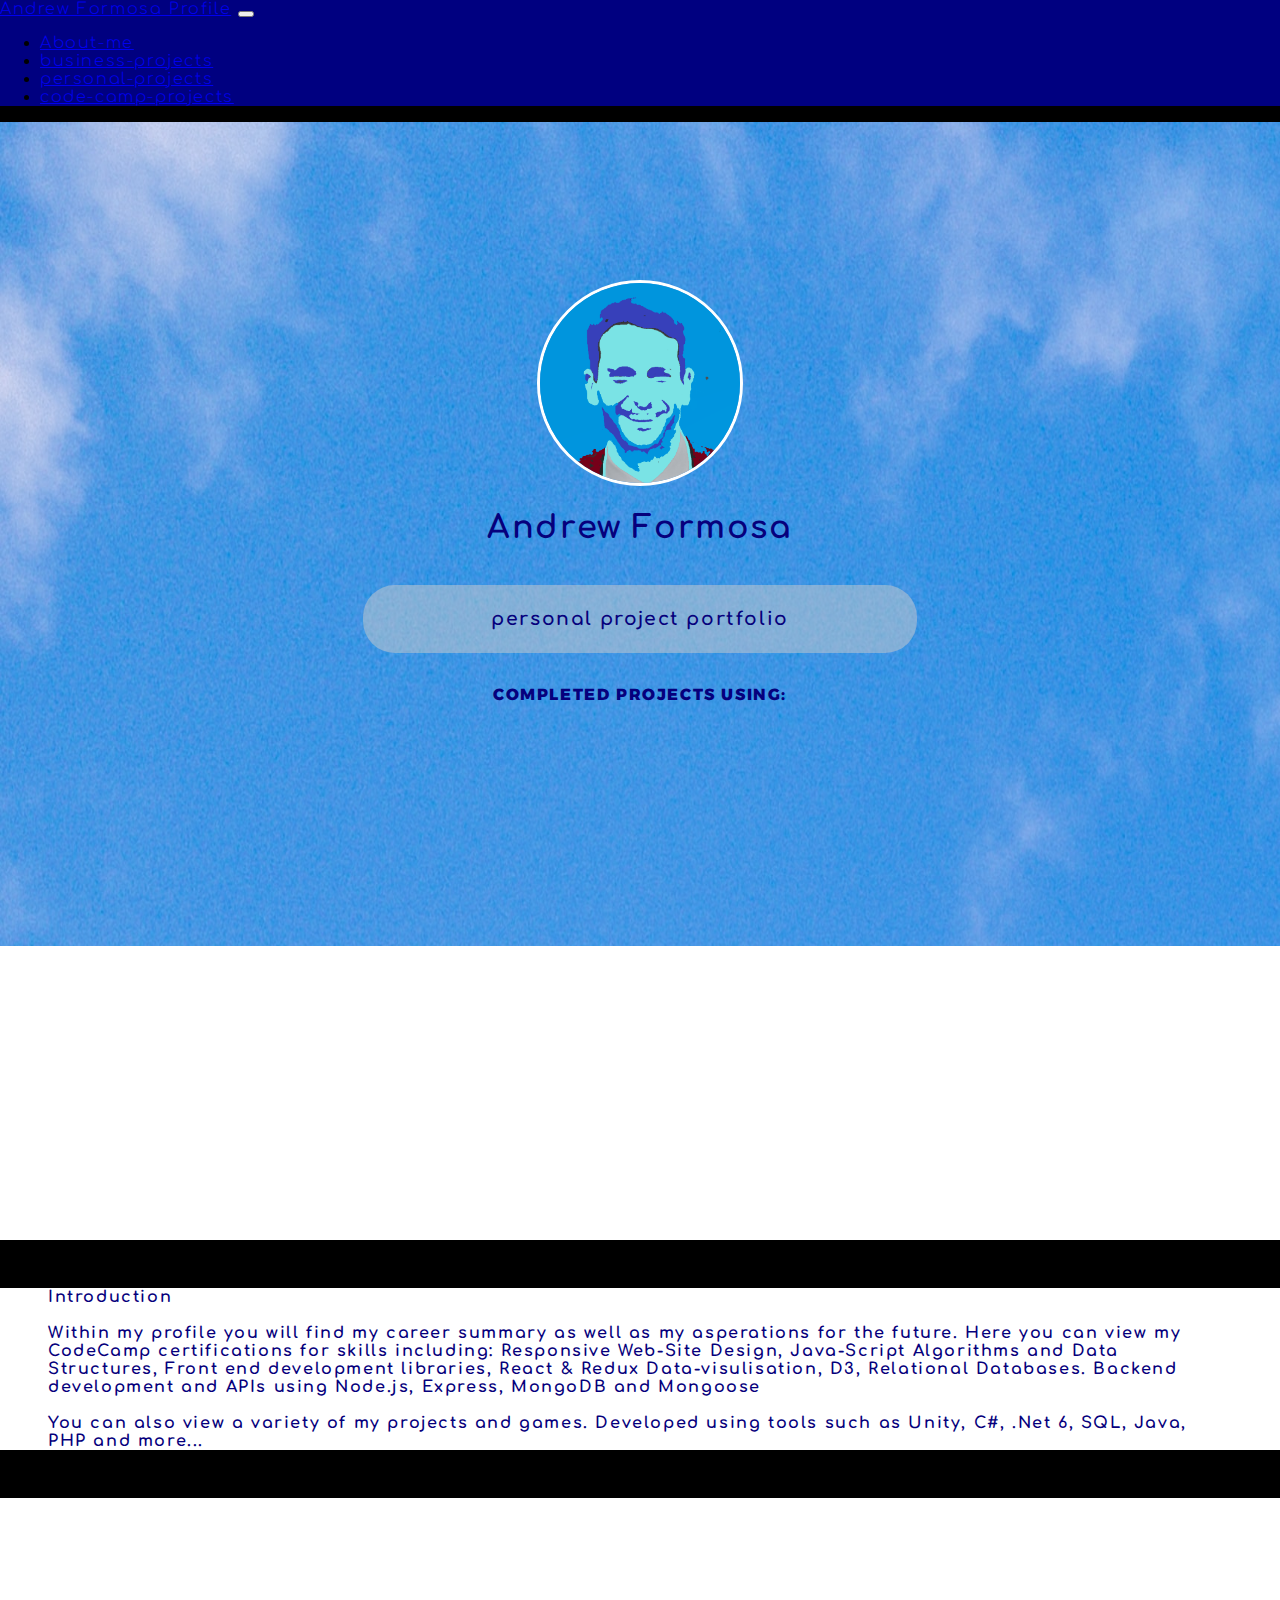
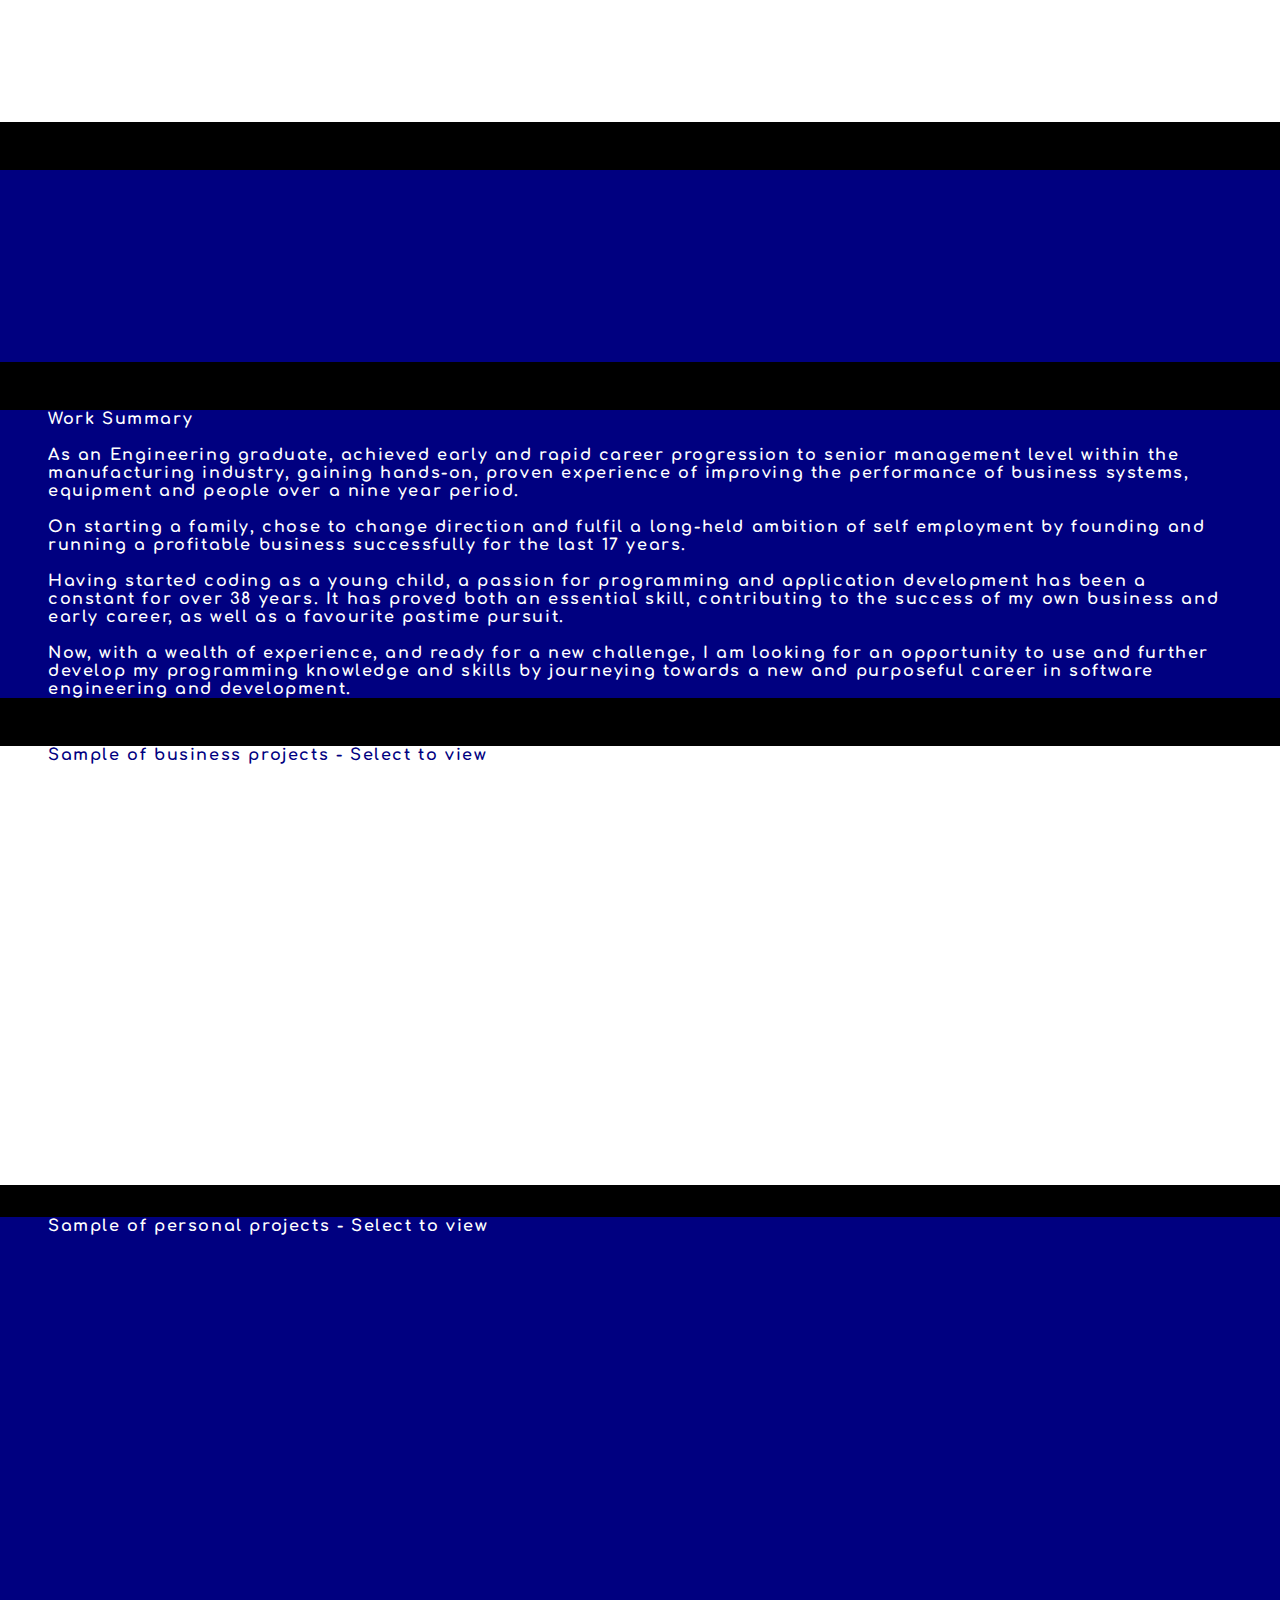
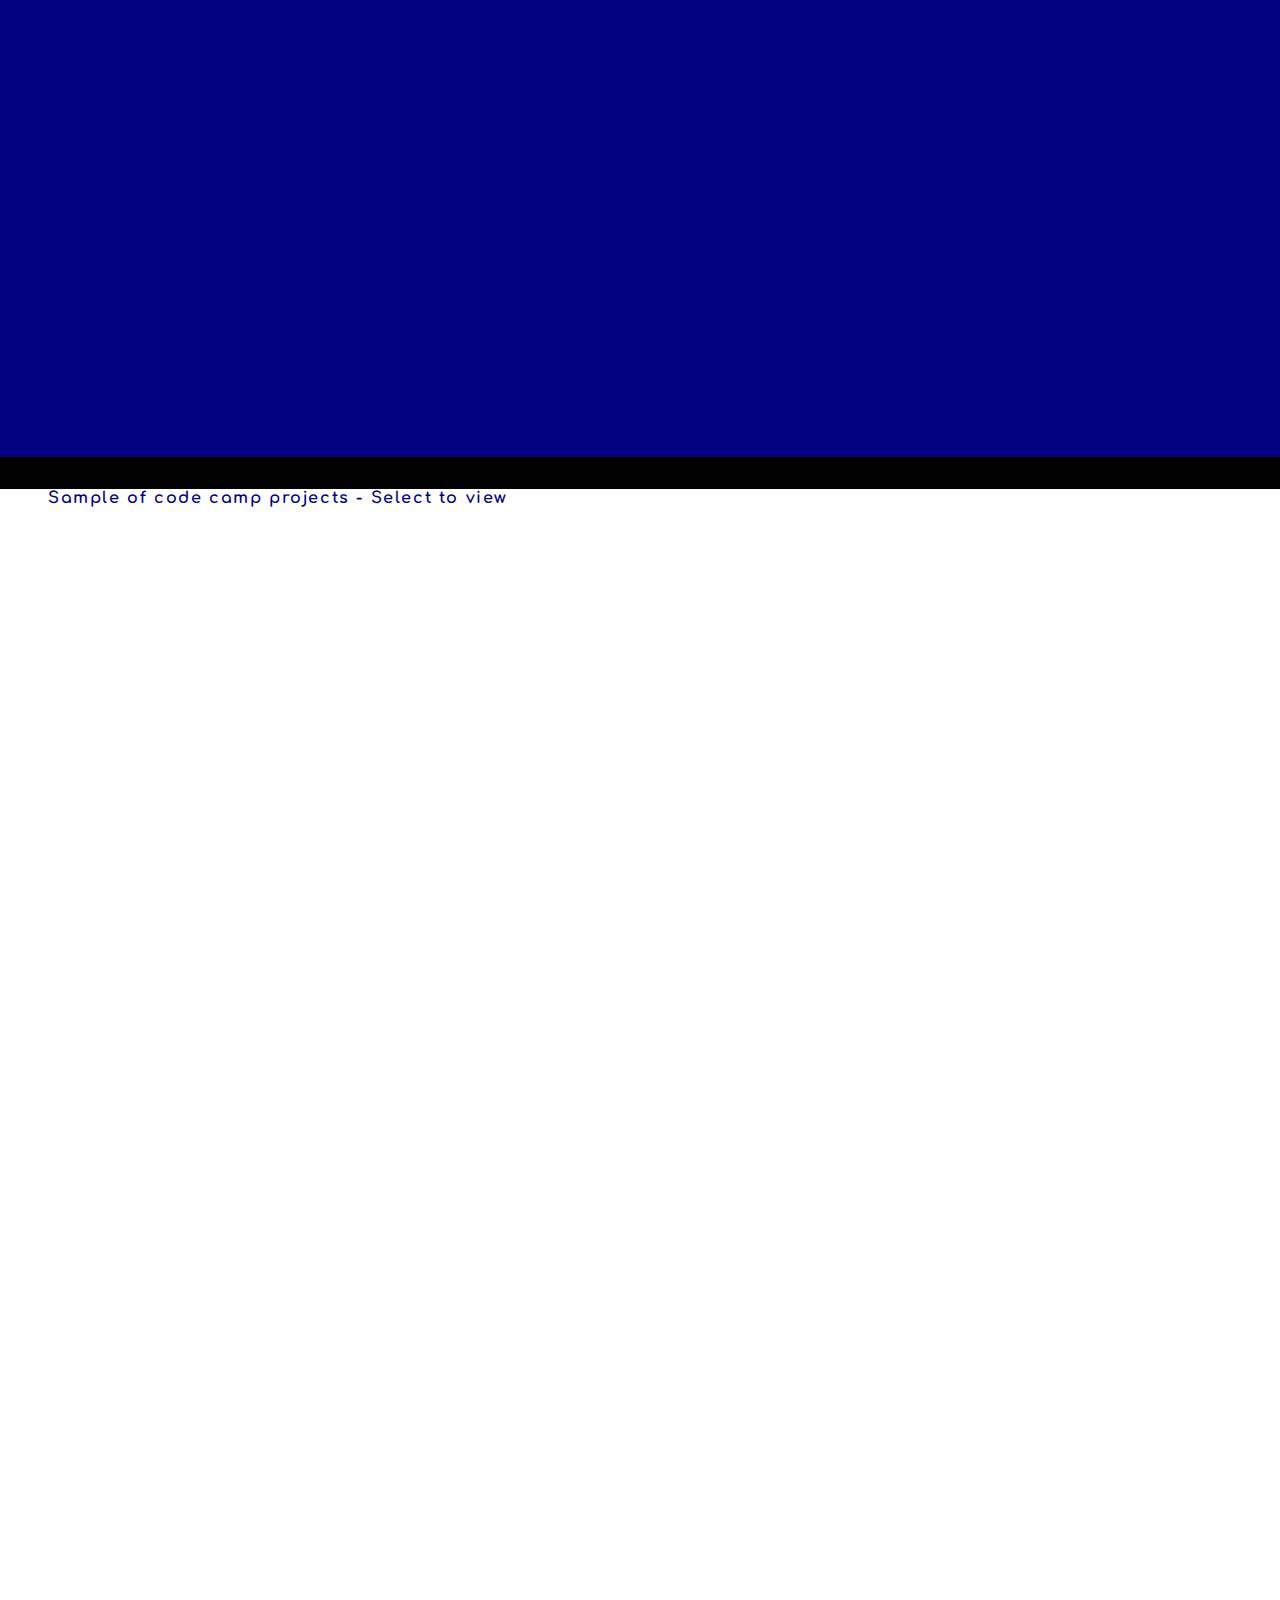
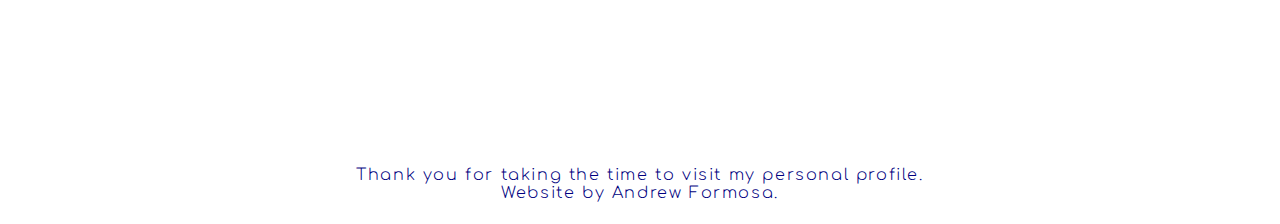
==== commit c55891f3: "change strap line" ====
--- a/index.html
+++ b/index.html
@@ -76,7 +76,7 @@
 
             <h1 style="color:rgb(6, 0, 124);">Andrew Formosa</h1>
             <div class="light_band">
-              <h3 style="color:rgb(6, 0, 124);"><b>Transforming ideas into innovative web and software solutions</b></h3>
+              <h3 style="color:rgb(6, 0, 124);"><b>personal project portfolio</b></h3>
             </div>
             <p style="font-weight:800; color:rgb(6, 0, 124); font-family: 'Alexandria', sans-serif;">COMPLETED PROJECTS
               USING:</p>
--- a/stylesheet.css
+++ b/stylesheet.css
@@ -89,6 +89,7 @@
 
 background: rgba(204, 204, 204, 0.5);
 margin: 1rem 0rem 1rem 0rem;
+border-radius: 2rem;
 }
 
 /*For sm*/
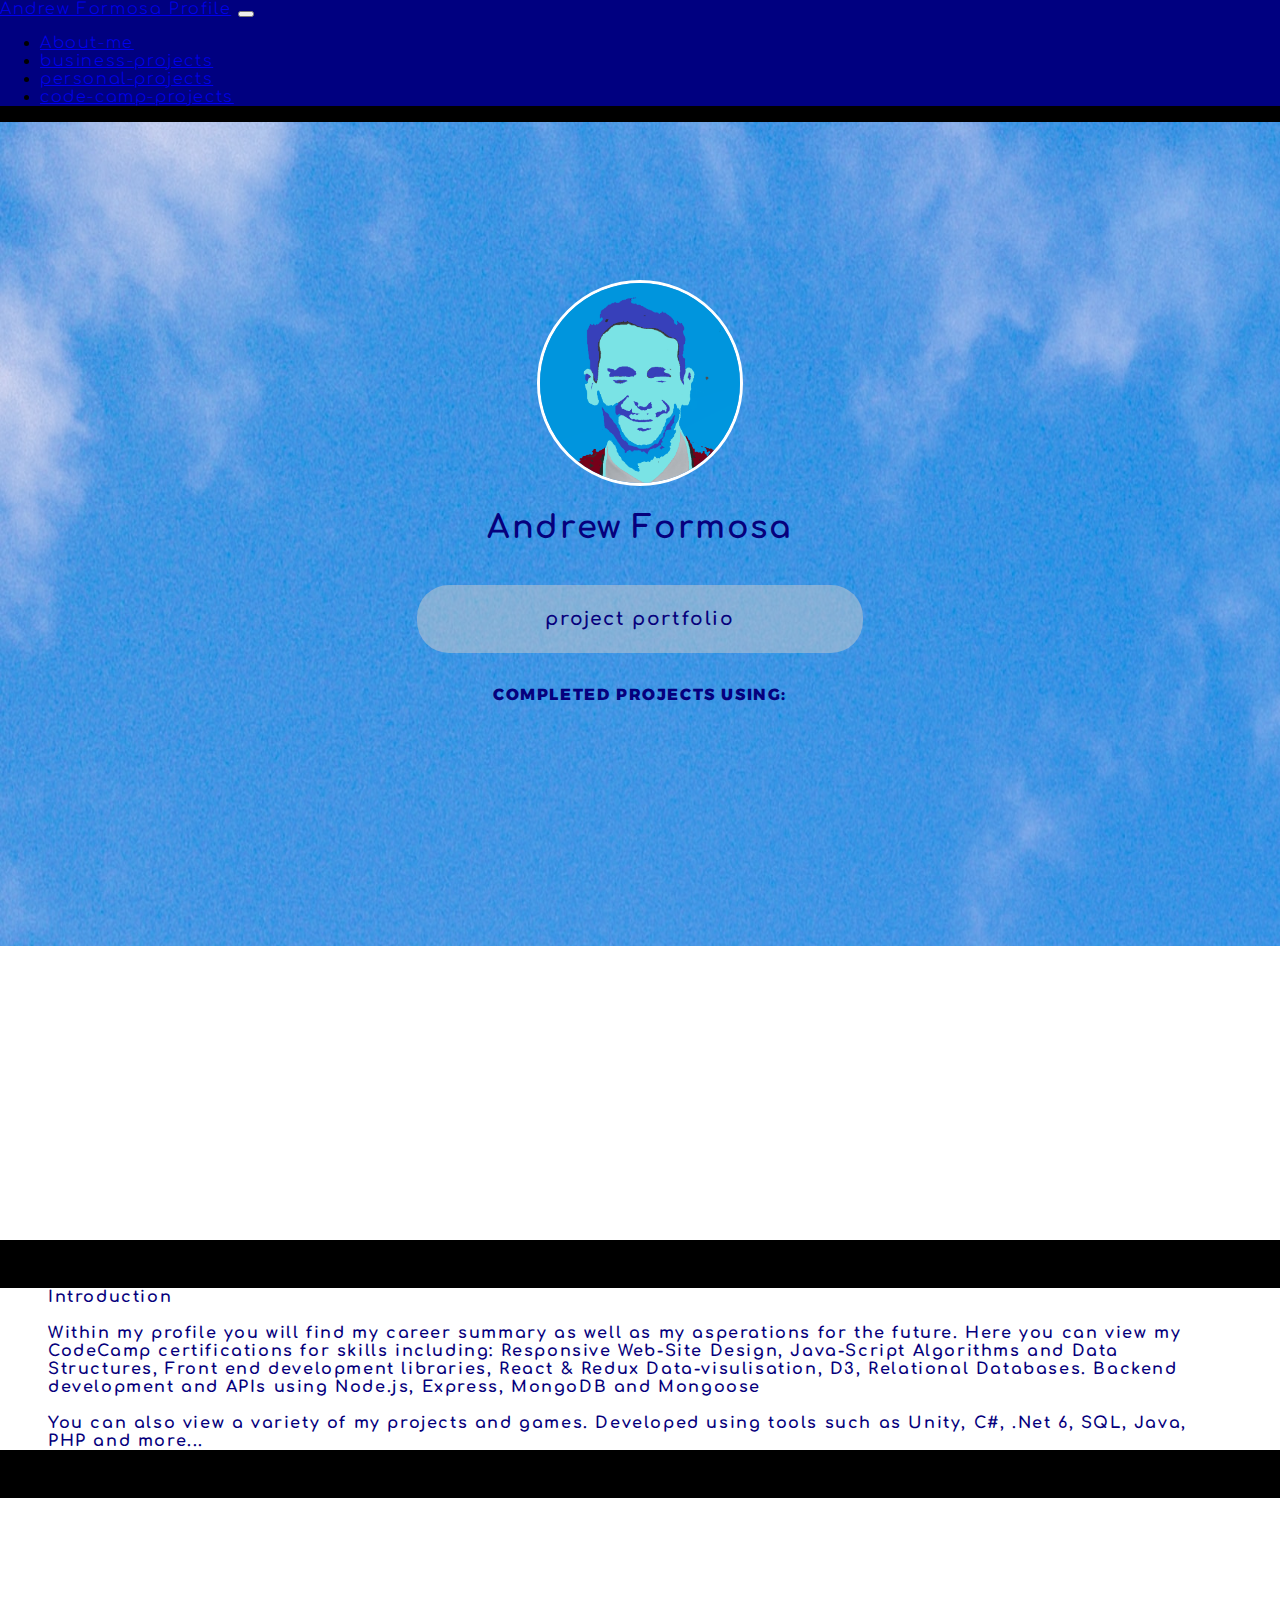
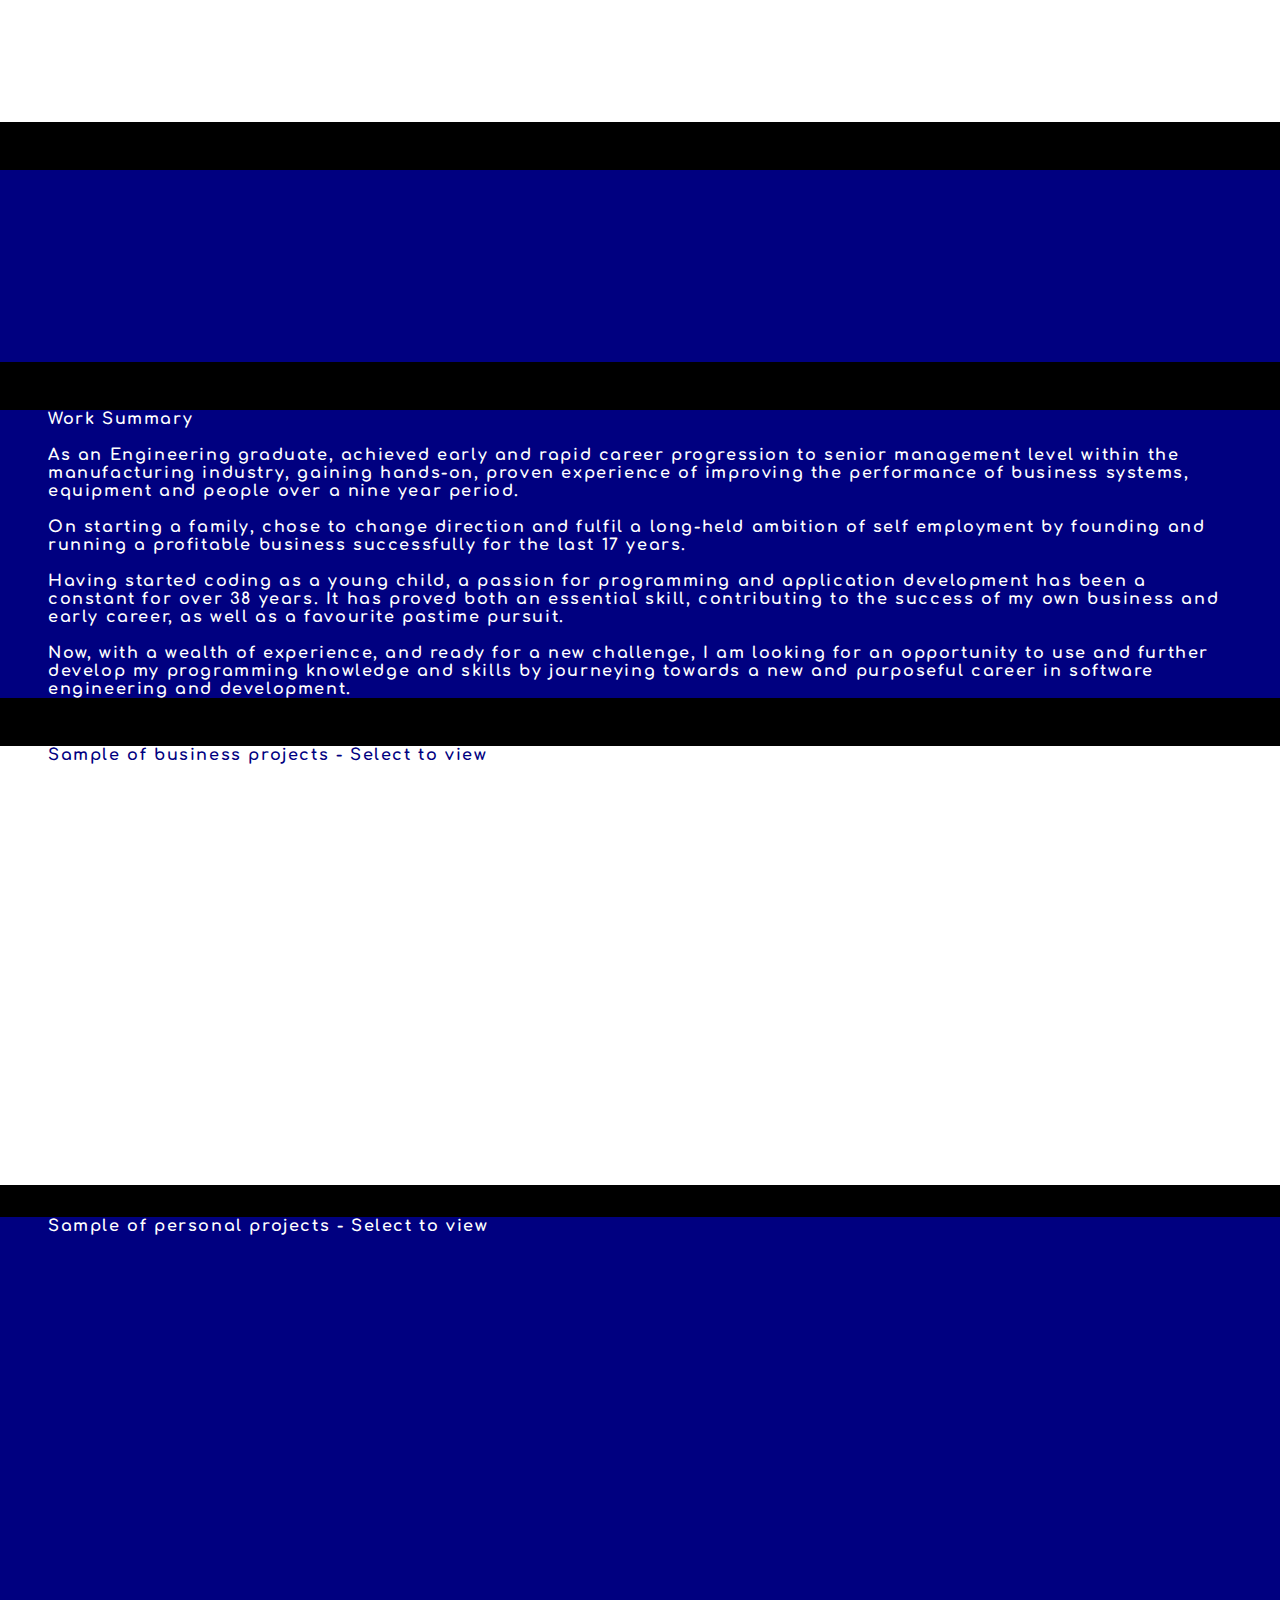
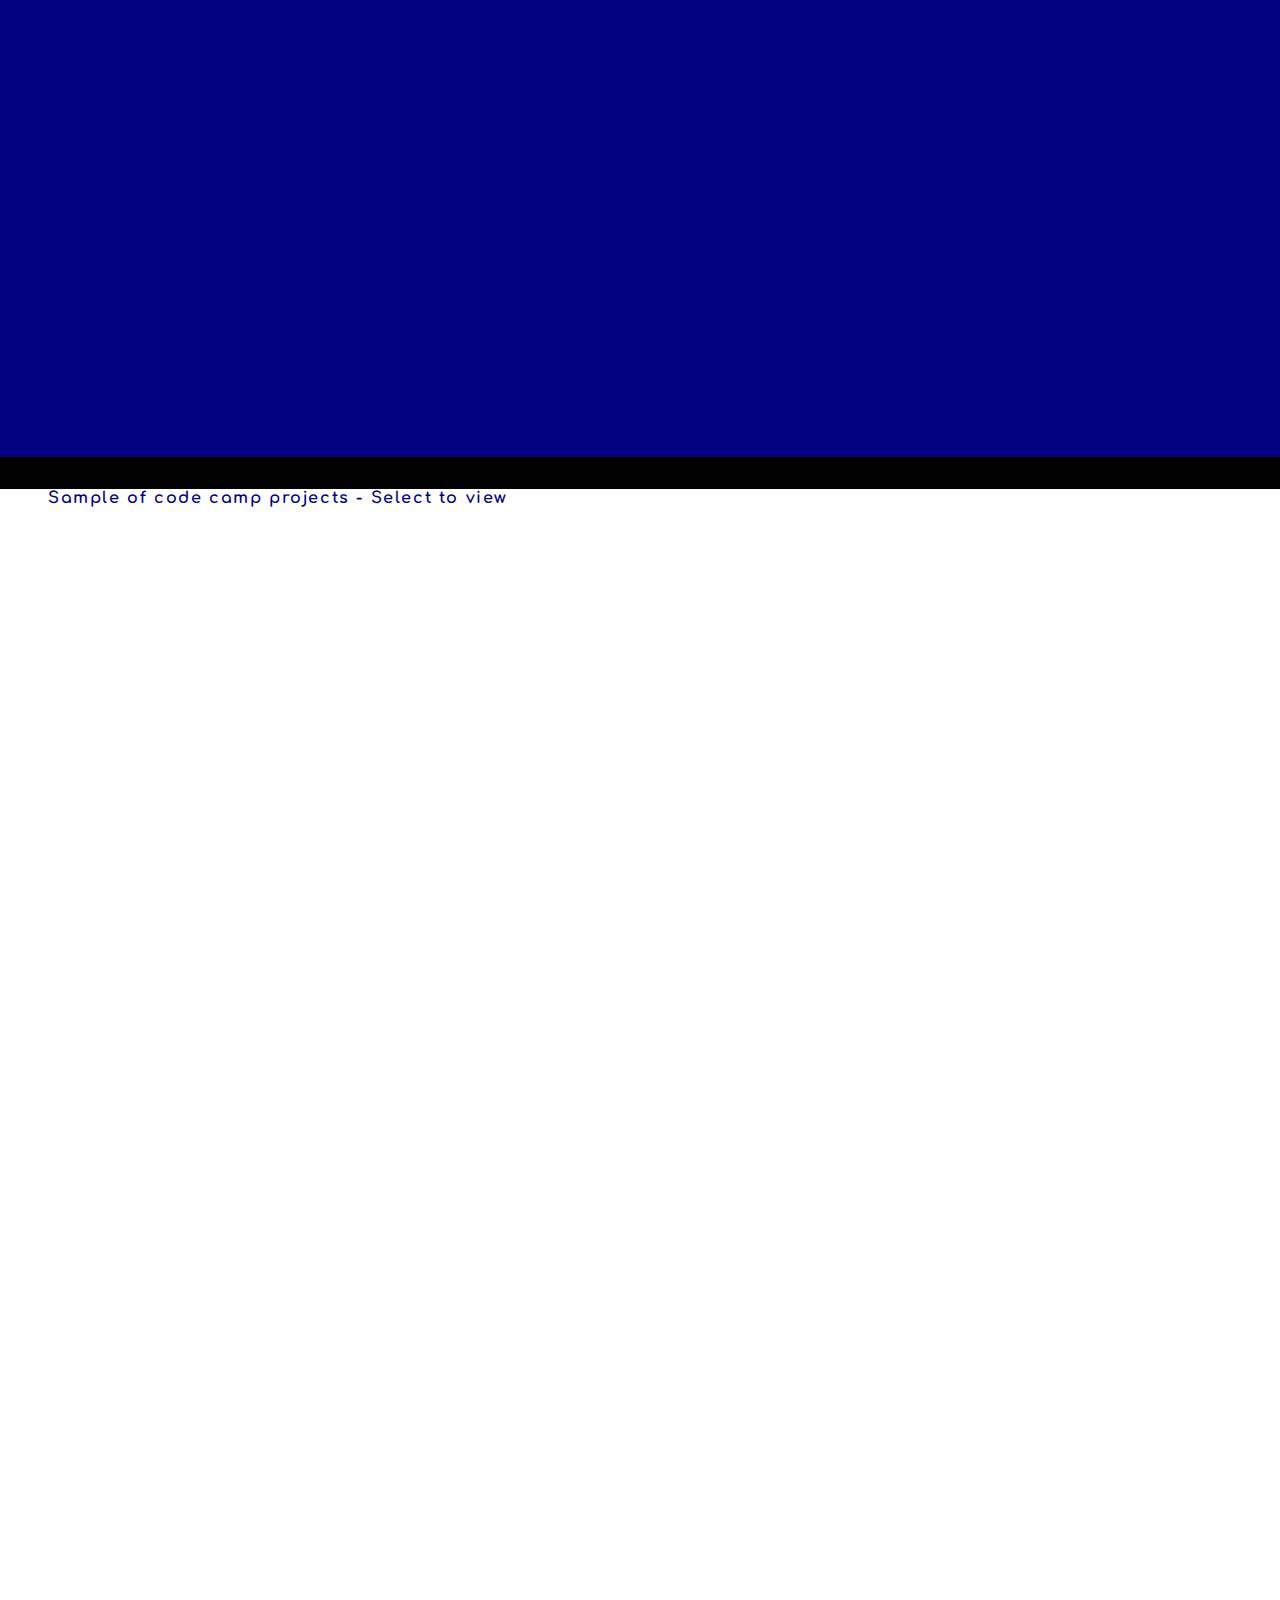
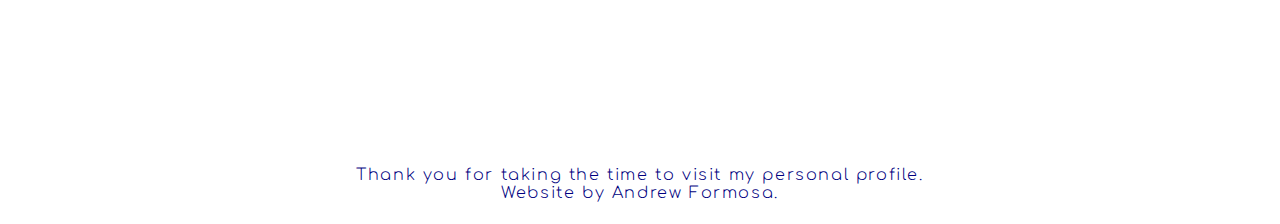
==== commit a0b12cf8: "1" ====
--- a/index.html
+++ b/index.html
@@ -76,7 +76,7 @@
 
             <h1 style="color:rgb(6, 0, 124);">Andrew Formosa</h1>
             <div class="light_band">
-              <h3 style="color:rgb(6, 0, 124);"><b>personal project portfolio</b></h3>
+              <h3 style="color:rgb(6, 0, 124);"><b>project portfolio</b></h3>
             </div>
             <p style="font-weight:800; color:rgb(6, 0, 124); font-family: 'Alexandria', sans-serif;">COMPLETED PROJECTS
               USING:</p>
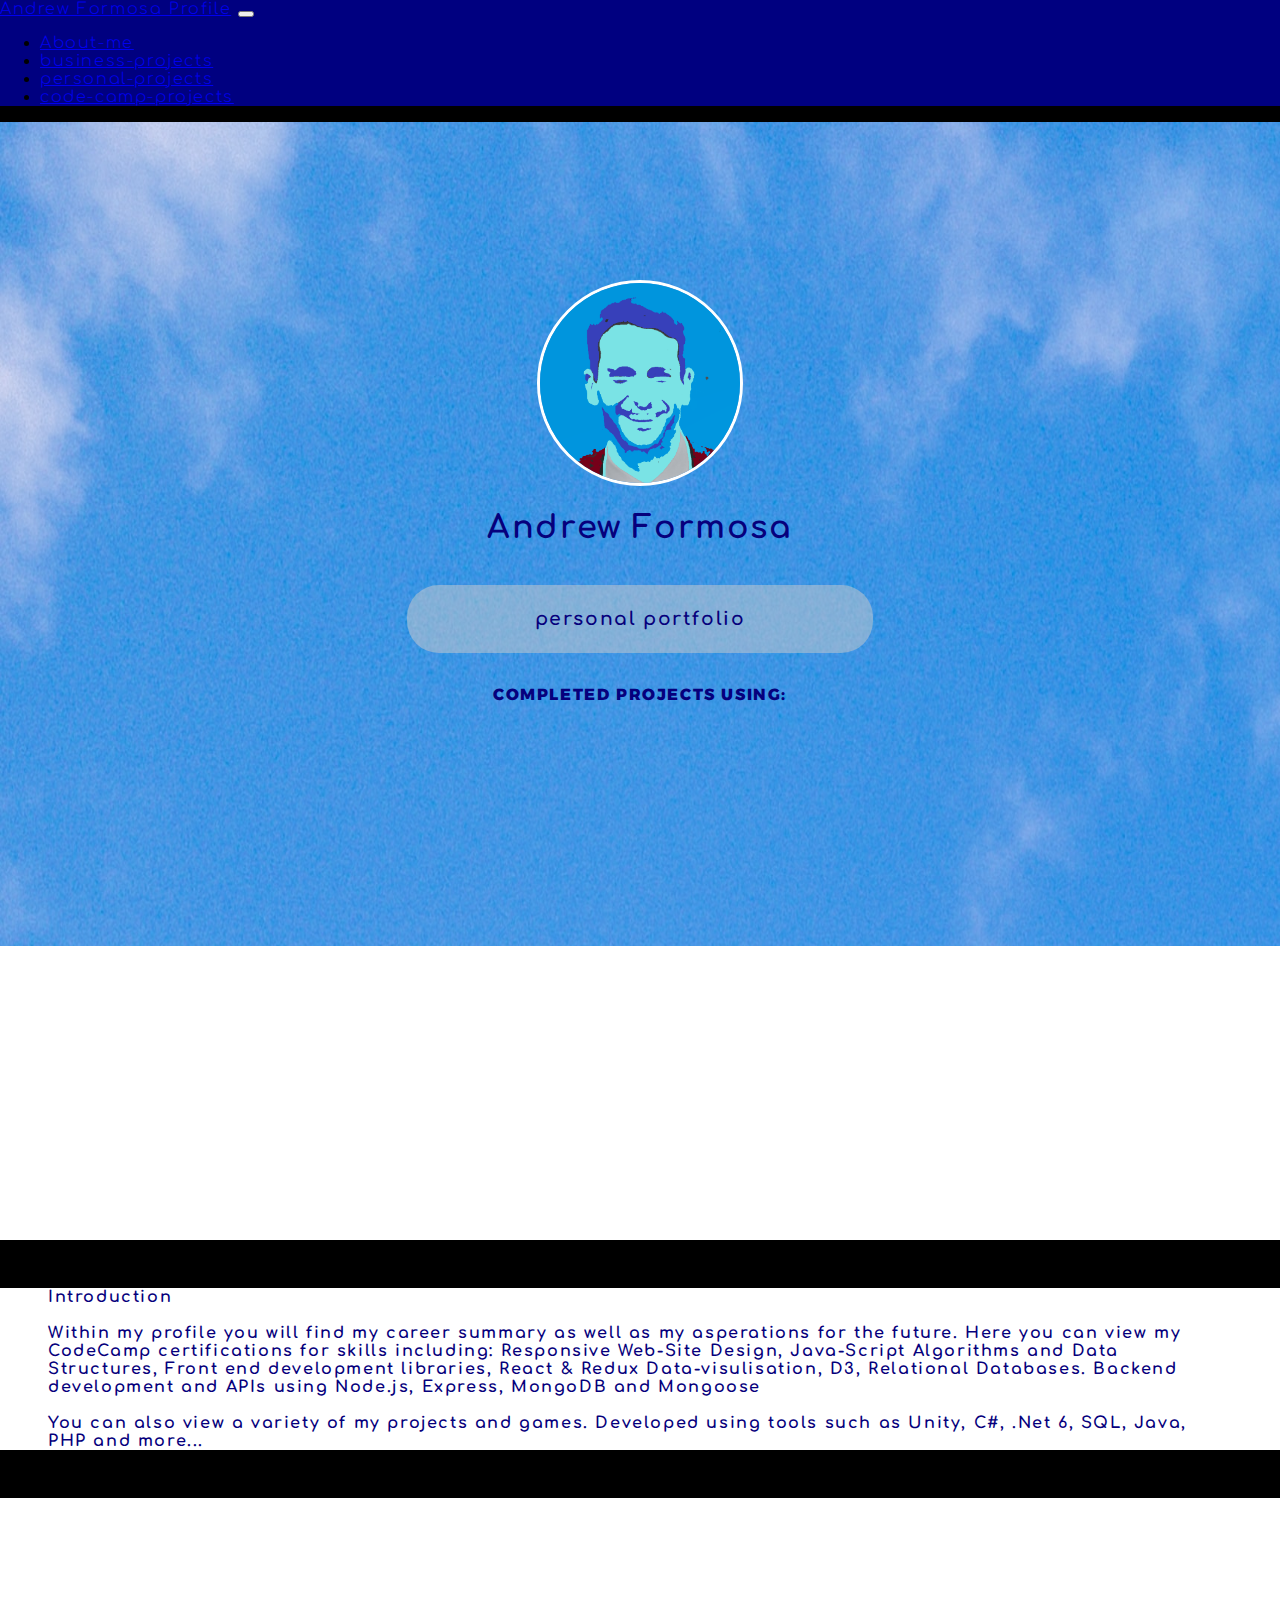
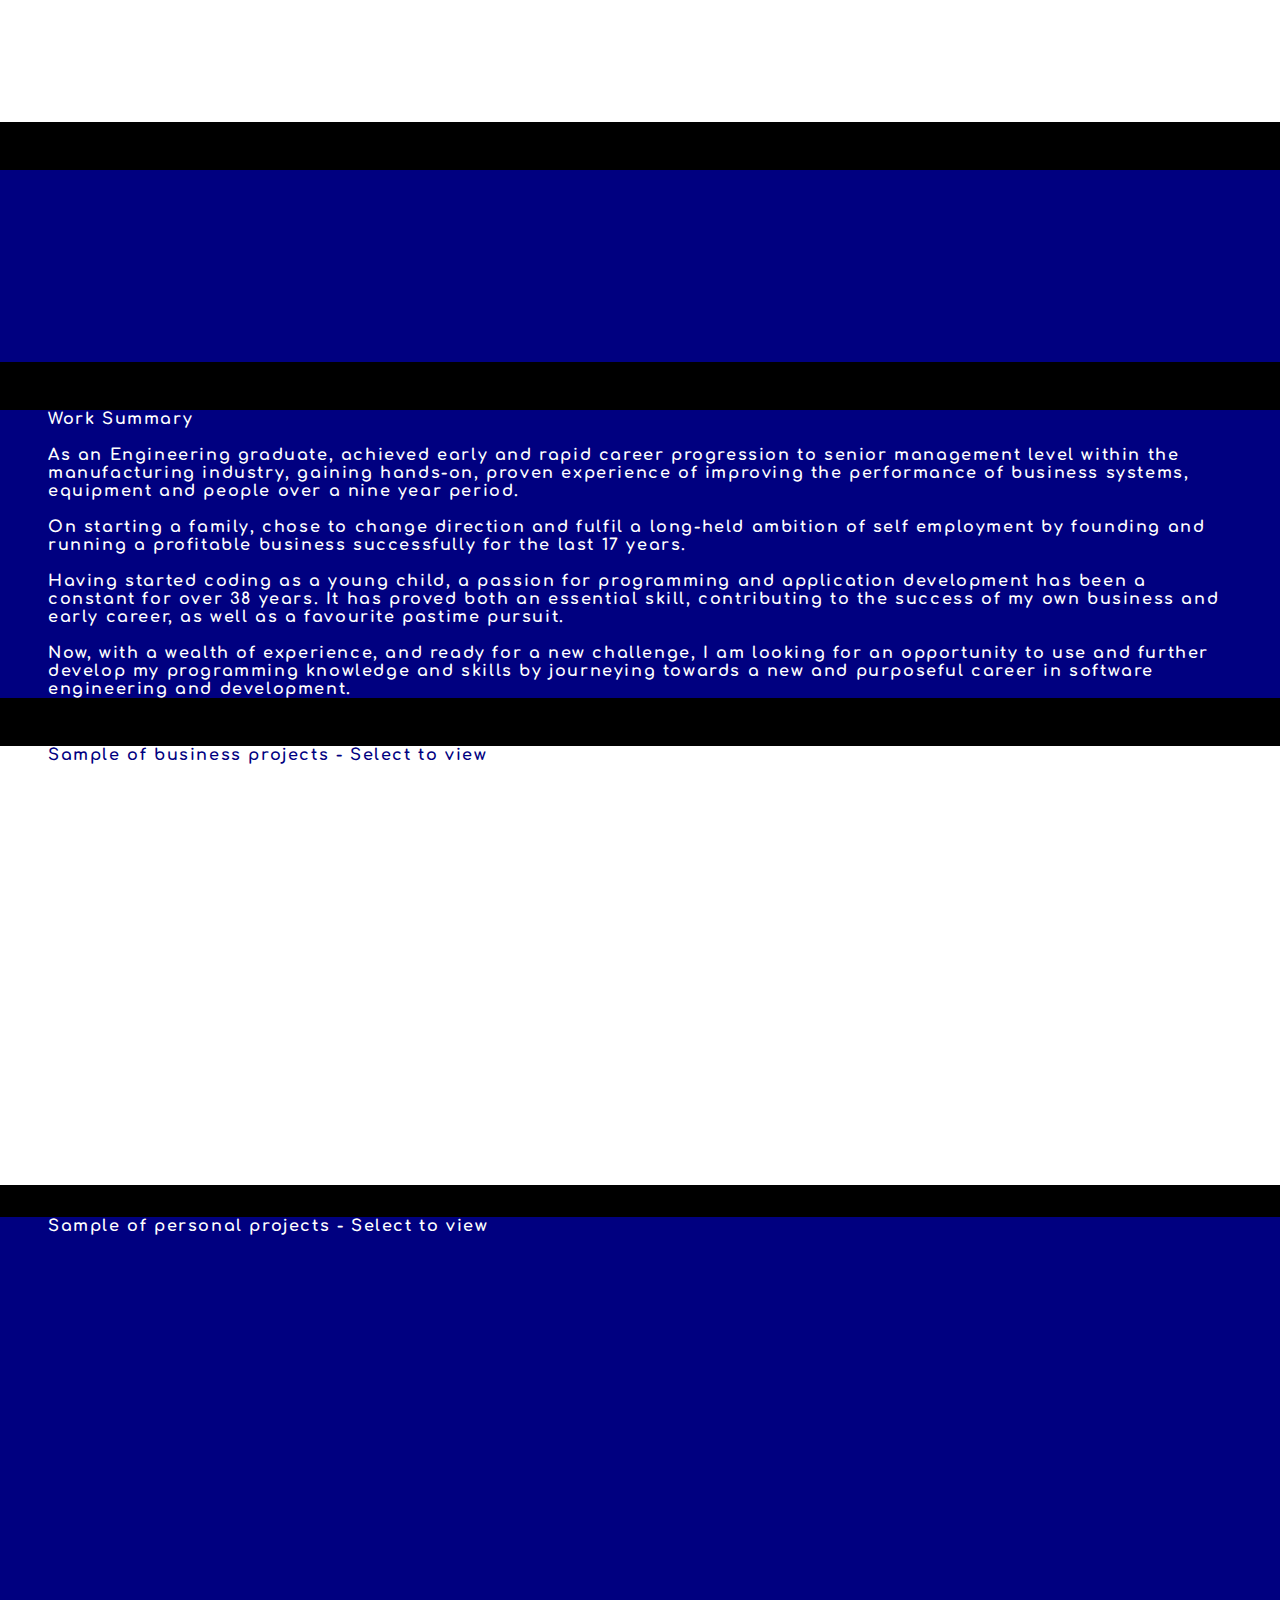
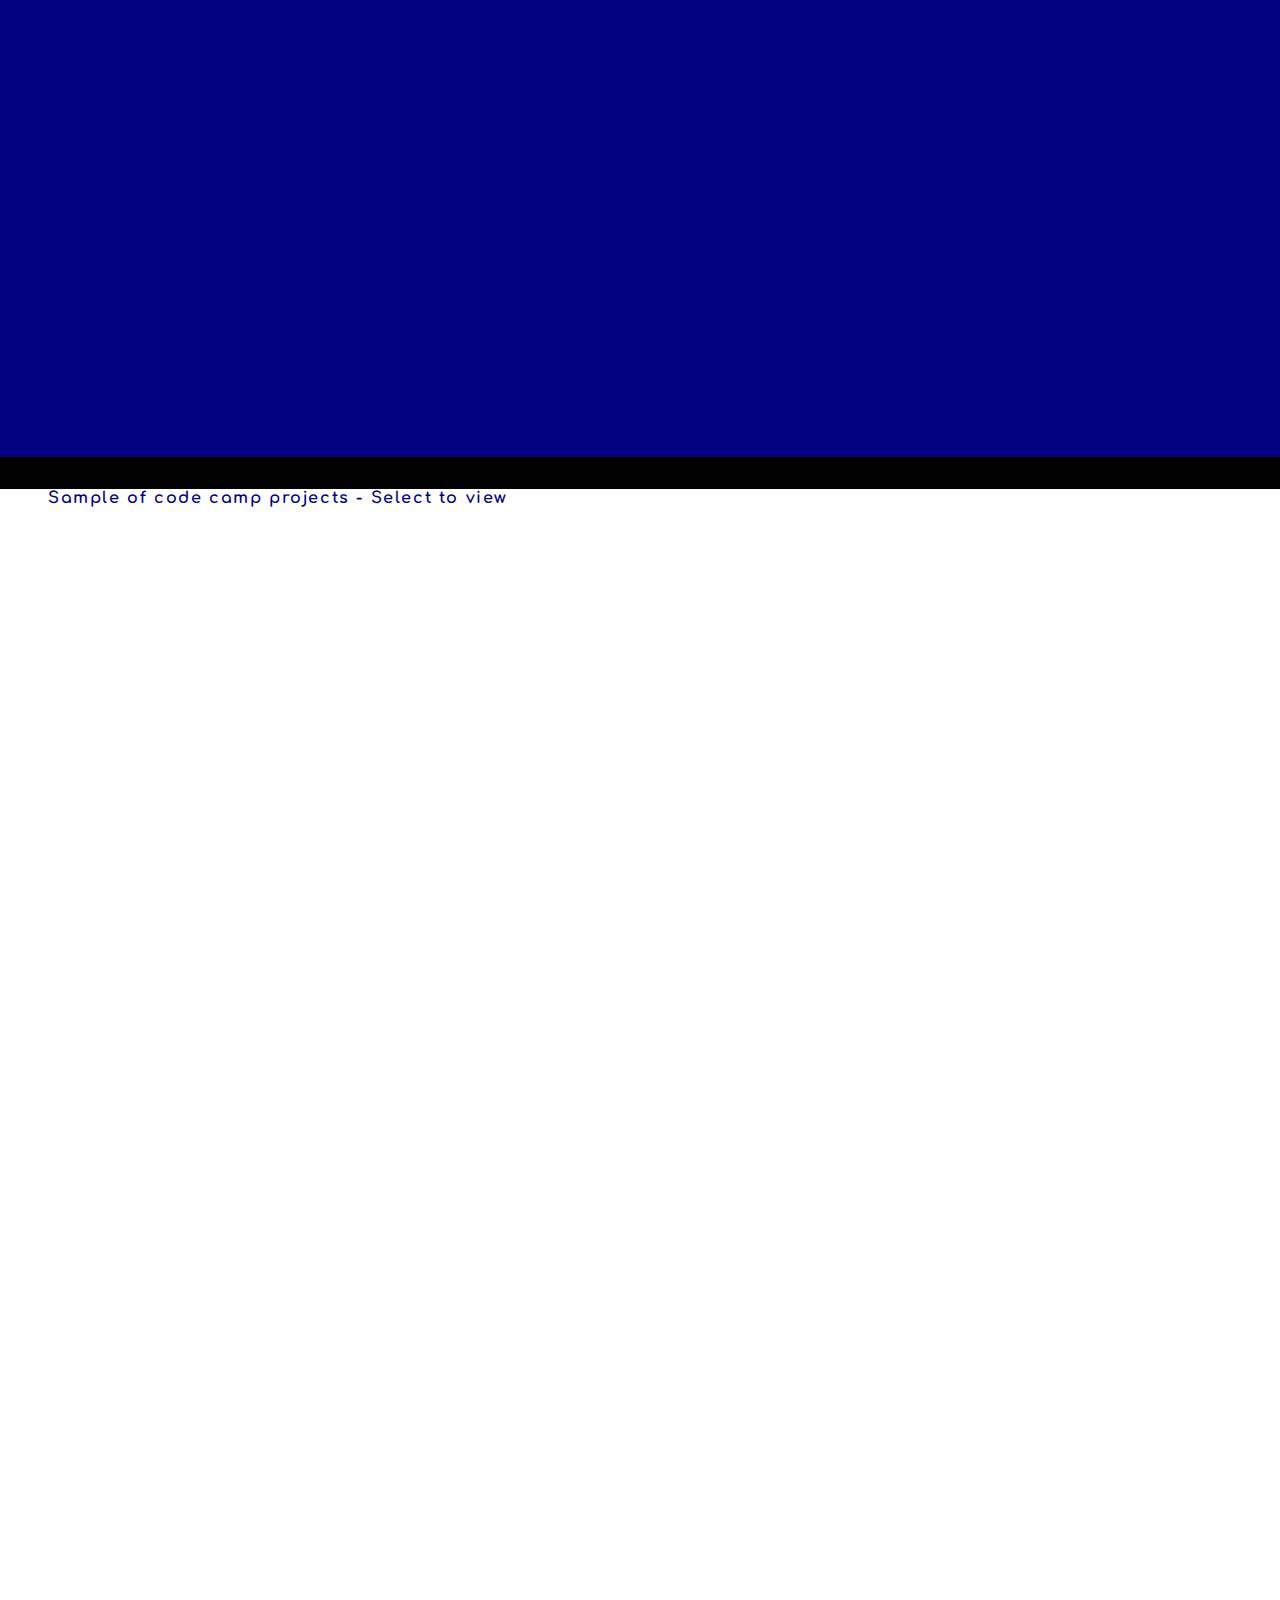
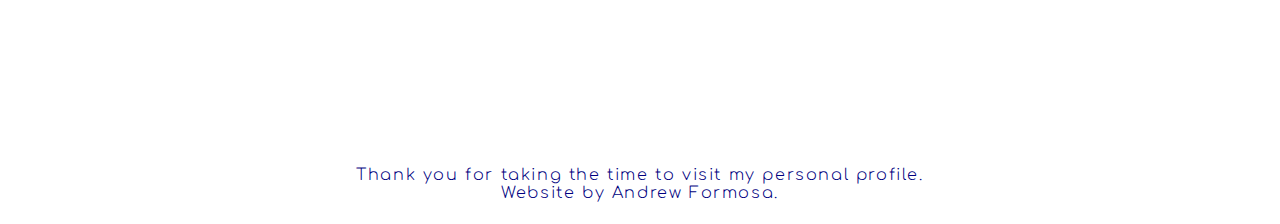
==== commit 96145d2f: "1" ====
--- a/index.html
+++ b/index.html
@@ -76,7 +76,7 @@
 
             <h1 style="color:rgb(6, 0, 124);">Andrew Formosa</h1>
             <div class="light_band">
-              <h3 style="color:rgb(6, 0, 124);"><b>project portfolio</b></h3>
+              <h3 style="color:rgb(6, 0, 124);"><b>personal portfolio</b></h3>
             </div>
             <p style="font-weight:800; color:rgb(6, 0, 124); font-family: 'Alexandria', sans-serif;">COMPLETED PROJECTS
               USING:</p>
